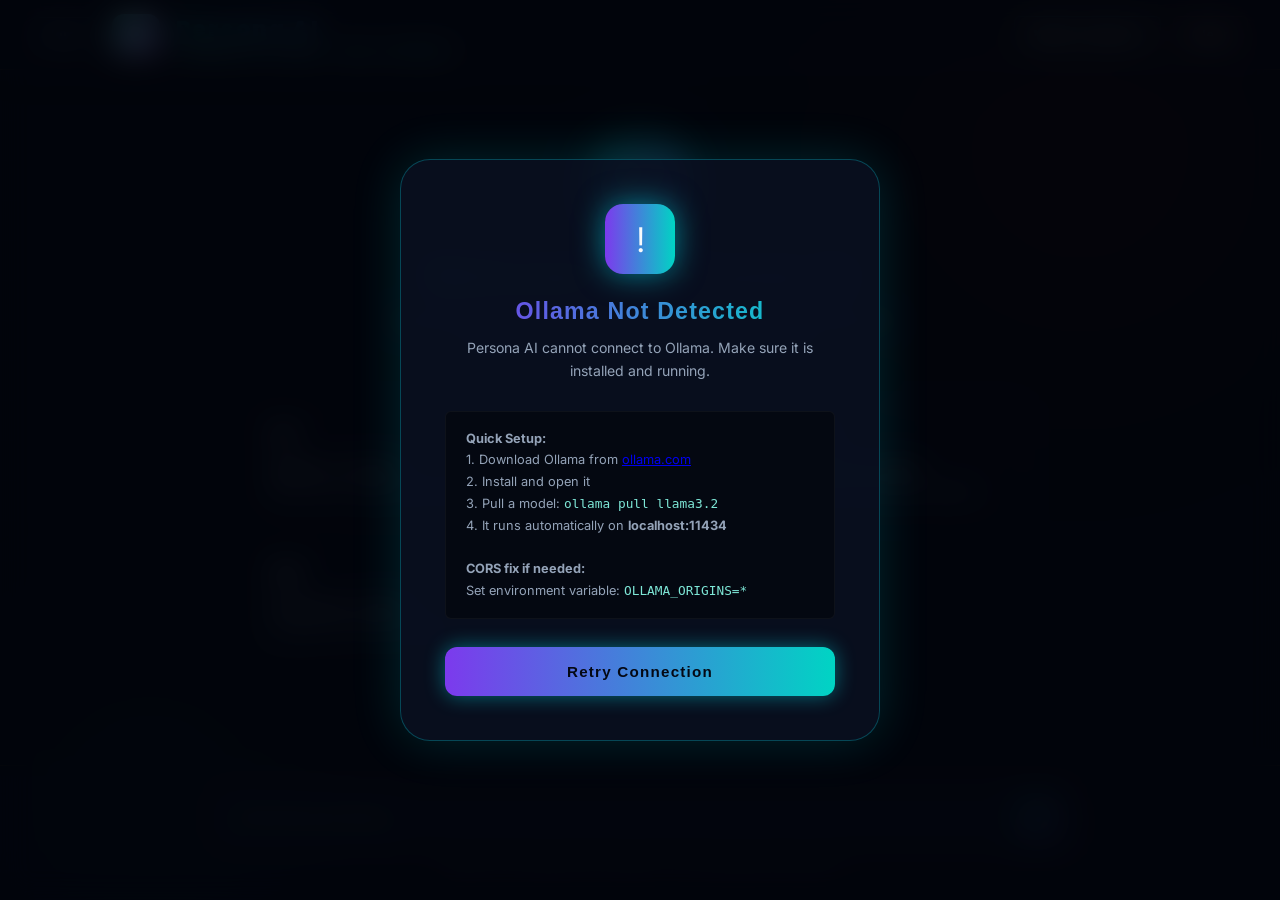
==== chat.html @ 8af6afb7 "Add animated landing and tech stack pages" ====
<!DOCTYPE html>
<html lang="en">

<head>
  <meta charset="UTF-8" />
  <meta name="viewport" content="width=device-width, initial-scale=1.0" />
  <meta name="description"
    content="Talk with Persona AI, your private local assistant powered by Ollama." />
  <title>Persona AI - Chat</title>
  <link rel="stylesheet" href="style.css" />
</head>

<body class="chat-page">
  <div class="ambient-orb"></div>
  <div id="app">

    <header class="header" id="header">
      <div class="header-brand">
        <a class="back-home" href="index.html" title="Back to landing page">Home</a>
        <div class="header-logo">P</div>
        <div>
          <div class="header-title">Persona AI</div>
          <div class="header-subtitle">Powered by Ollama - Local & Private</div>
        </div>
      </div>
      <div class="header-actions">
        <button class="header-btn" id="model-btn" title="Change model">
          Model <span id="current-model-label">llama3.2</span>
        </button>
        <button class="header-btn danger" id="clear-btn" title="Clear conversation">
          <span>Clear</span>
        </button>
      </div>
    </header>

    <main class="chat-container" id="chat-container">
      <div class="chat-messages" id="chat-messages">
        <div class="welcome-screen" id="welcome-screen">
          <div class="welcome-icon">P</div>
          <h1 class="welcome-title">Welcome to Persona AI</h1>
          <p class="welcome-desc">
            Your personal AI assistant running locally via Ollama.
            Fast, private, and useful for questions, coding, planning, and ideas.
          </p>
          <div class="welcome-suggestions">
            <div class="suggestion-card" data-prompt="Explain quantum computing in simple terms">
              <div class="icon">01</div>
              <div class="title">Explain a concept</div>
              <div class="desc">Break down complex topics simply</div>
            </div>
            <div class="suggestion-card" data-prompt="Write a Python function that sorts a list using merge sort">
              <div class="icon">02</div>
              <div class="title">Write some code</div>
              <div class="desc">Generate code in any language</div>
            </div>
            <div class="suggestion-card" data-prompt="Help me brainstorm creative names for a tech startup">
              <div class="icon">03</div>
              <div class="title">Brainstorm ideas</div>
              <div class="desc">Creative thinking and ideation</div>
            </div>
            <div class="suggestion-card" data-prompt="Summarize the key principles of effective communication">
              <div class="icon">04</div>
              <div class="title">Summarize content</div>
              <div class="desc">Condense info into key points</div>
            </div>
          </div>
        </div>
      </div>
    </main>

    <div class="input-area" id="input-area">
      <div class="input-wrapper">
        <textarea id="chat-input" placeholder="Ask Persona anything..." rows="1" autocomplete="off"></textarea>
        <button id="send-btn" title="Send message" disabled>
          Go
        </button>
      </div>
      <div class="input-footer">
        Persona AI runs locally on your machine - your conversations stay private
      </div>
    </div>

  </div>

  <div class="modal-overlay hidden" id="model-modal">
    <div class="modal">
      <div class="modal-icon">AI</div>
      <h2>Choose a Model</h2>
      <p>Select which Ollama model Persona AI should use. Make sure the model is already pulled locally.</p>
      <div class="modal-input-group">
        <label for="model-input">Model name</label>
        <input type="text" id="model-input" placeholder="e.g. llama3.2, mistral, phi3" />
      </div>
      <div class="modal-steps">
        <strong>Popular models:</strong><br />
        <strong>llama3.2</strong> - great all-rounder<br />
        <strong>mistral</strong> - fast and capable<br />
        <strong>phi3</strong> - compact and efficient<br />
        <strong>gemma2</strong> - balanced local model<br /><br />
        Pull a model: <code>ollama pull llama3.2</code>
      </div>
      <button class="modal-btn" id="model-save-btn">Save Model</button>
      <div class="modal-error" id="model-error">Please enter a model name.</div>
    </div>
  </div>

  <div class="modal-overlay hidden" id="connection-modal">
    <div class="modal">
      <div class="modal-icon">!</div>
      <h2>Ollama Not Detected</h2>
      <p>Persona AI cannot connect to Ollama. Make sure it is installed and running.</p>
      <div class="modal-steps">
        <strong>Quick Setup:</strong><br />
        1. Download Ollama from <a href="https://ollama.com" target="_blank">ollama.com</a><br />
        2. Install and open it<br />
        3. Pull a model: <code>ollama pull llama3.2</code><br />
        4. It runs automatically on <strong>localhost:11434</strong><br /><br />
        <strong>CORS fix if needed:</strong><br />
        Set environment variable: <code>OLLAMA_ORIGINS=*</code>
      </div>
      <button class="modal-btn" id="retry-connection-btn">Retry Connection</button>
    </div>
  </div>

  <div class="error-toast" id="error-toast"></div>

  <script src="app.js"></script>
</body>

</html>
---- style.css ----
/* ============================================
   Phoenix AI — Futuristic Glassmorphic Theme
   Sleek cybernetic elements with neon amber/orange glows
   ============================================ */

@import url('https://fonts.googleapis.com/css2?family=Inter:wght@300;400;600;700&family=Poppins:wght@400;600&family=Fira+Code:wght@400;600&display=swap');

/* --- Design Tokens --- */
:root {
  /* Futuristic Dark Base */
  --bg-primary: #040814;
  --bg-secondary: rgba(8, 14, 28, 0.7);
  --bg-tertiary: rgba(15, 23, 42, 0.45);
  --bg-glass: rgba(10, 17, 32, 0.45);
  
  /* Cybernetic Glass Borders */
  --bg-glass-border: rgba(245, 158, 11, 0.15);
  --bg-glass-border-hover: rgba(245, 158, 11, 0.35);

  /* Updated Accent Palette (teal → purple) */
  --accent-primary: #00d4c4;
  --accent-secondary: #7c3aed;
  --accent-cyan: #7ee7d7;
  --accent-glow: rgba(0, 212, 196, 0.12);
  --accent-glow-strong: rgba(124, 58, 237, 0.18);
  --gradient-phoenix: linear-gradient(135deg, #00d4c4, #7c3aed);
  --gradient-phoenix-soft: linear-gradient(135deg, rgba(0, 212, 196, 0.12), rgba(124, 58, 237, 0.06));
  --gradient-cyber: linear-gradient(90deg, #7c3aed, #00d4c4);

  /* Typography */
  --text-primary: #f8fafc;
  --text-secondary: #94a3b8;
  --text-tertiary: #475569;
  --text-accent: #7ee7d7;

  /* Sizing & Borders */
  --radius-sm: 6px;
  --radius-md: 12px;
  --radius-lg: 18px;
  --radius-xl: 30px;
  --radius-full: 9999px;

  /* Cyber Glow Shadows */
  --shadow-sm: 0 2px 8px rgba(0, 0, 0, 0.5);
  --shadow-md: 0 8px 24px rgba(0, 0, 0, 0.6);
  --shadow-lg: 0 16px 40px rgba(0, 0, 0, 0.8);
  --shadow-glow: 0 0 15px rgba(255, 123, 0, 0.25), inset 0 0 15px rgba(255, 123, 0, 0.05);
  --shadow-glow-cyan: 0 0 15px rgba(0, 240, 255, 0.25);

  /* Transitions */
  --transition-fast: 150ms cubic-bezier(0.16, 1, 0.3, 1);
  --transition-base: 300ms cubic-bezier(0.16, 1, 0.3, 1);
  --transition-slow: 600ms cubic-bezier(0.16, 1, 0.3, 1);

  /* Dimensions */
  --header-height: 70px;
  --max-chat-width: 860px;
}

/* --- Reset & Base --- */
*,
*::before,
*::after {
  margin: 0;
  padding: 0;
  box-sizing: border-box;
}

html {
  font-size: 16px;
  -webkit-font-smoothing: antialiased;
  -moz-osx-font-smoothing: grayscale;
}

body {
  font-family: 'Inter', 'Poppins', -apple-system, sans-serif;
  background: var(--bg-primary);
  color: var(--text-primary);
  min-height: 100vh;
  overflow: hidden;
  position: relative;
}

/* Cybernetic Grid & Hologram Background Lines */
body::before {
  content: '';
  position: fixed;
  inset: 0;
  background: 
    linear-gradient(rgba(255, 255, 255, 0.007) 1px, transparent 1px),
    linear-gradient(90deg, rgba(255, 255, 255, 0.007) 1px, transparent 1px);
  background-size: 40px 40px;
  pointer-events: none;
  z-index: 0;
}

/* Animated Holographic Glowing Orbs */
body::after {
  content: '';
  position: fixed;
  width: 600px;
  height: 600px;
  background: radial-gradient(circle, rgba(255, 60, 0, 0.12) 0%, transparent 70%);
  top: -150px;
  right: -100px;
  filter: blur(80px);
  pointer-events: none;
  z-index: 0;
  animation: hologram-float 25s ease-in-out infinite alternate;
}

.ambient-orb {
  position: fixed;
  width: 500px;
  height: 500px;
  background: radial-gradient(circle, rgba(0, 240, 255, 0.06) 0%, transparent 70%);
  bottom: -150px;
  left: -100px;
  filter: blur(80px);
  pointer-events: none;
  z-index: 0;
  animation: hologram-float 30s ease-in-out infinite alternate-reverse;
}

@keyframes hologram-float {
  0% { transform: translate(0, 0) scale(1); }
  50% { transform: translate(40px, -60px) scale(1.1); }
  100% { transform: translate(-20px, 40px) scale(0.9); }
}

/* --- Scrollbar --- */
::-webkit-scrollbar {
  width: 5px;
}

::-webkit-scrollbar-track {
  background: transparent;
}

::-webkit-scrollbar-thumb {
  background: rgba(255, 123, 0, 0.2);
  border-radius: var(--radius-full);
}

::-webkit-scrollbar-thumb:hover {
  background: var(--accent-primary);
  box-shadow: 0 0 10px var(--accent-primary);
}

/* --- App Layout --- */
#app {
  display: flex;
  flex-direction: column;
  height: 100vh;
  position: relative;
  z-index: 1;
}

/* --- Futuristic Glass Header --- */
.header {
  height: var(--header-height);
  display: flex;
  align-items: center;
  justify-content: space-between;
  padding: 0 32px;
  background: var(--bg-glass);
  backdrop-filter: blur(25px);
  -webkit-backdrop-filter: blur(25px);
  border-bottom: 1px solid var(--bg-glass-border);
  box-shadow: 0 4px 30px rgba(0, 0, 0, 0.2);
  flex-shrink: 0;
  z-index: 10;
}

.header-brand {
  display: flex;
  align-items: center;
  gap: 16px;
}

.header-logo {
  width: 48px;
  height: 42px;
  border-radius: var(--radius-md);
  background: var(--gradient-phoenix);
  display: flex;
  align-items: center;
  justify-content: center;
  font-size: 22px;
  box-shadow: var(--shadow-glow);
  position: relative;
  overflow: hidden;
}

.header-logo::after {
  content: '';
  position: absolute;
  top: -50%;
  left: -50%;
  width: 200%;
  height: 200%;
  background: linear-gradient(45deg, transparent, rgba(255, 255, 255, 0.3), transparent);
  transform: rotate(45deg);
  animation: shine 4s infinite;
}

@keyframes shine {
  0% { transform: translate(-100%, -100%) rotate(45deg); }
  100% { transform: translate(100%, 100%) rotate(45deg); }
}

.header-title {
  font-family: 'Poppins', 'Orbitron', sans-serif;
  font-size: 1.35rem;
  font-weight: 900;
  letter-spacing: 0.1em;
  background: var(--gradient-phoenix);
  -webkit-background-clip: text;
  -webkit-text-fill-color: transparent;
  background-clip: text;
}

.header-subtitle {
  font-family: 'Orbitron', sans-serif;
  font-size: 0.65rem;
  color: var(--accent-cyan);
  font-weight: 700;
  letter-spacing: 0.15em;
  text-transform: uppercase;
  margin-top: 2px;
  text-shadow: 0 0 8px rgba(0, 240, 255, 0.4);
}

.header-actions {
  display: flex;
  align-items: center;
  gap: 12px;
}

.header-btn {
  background: rgba(255, 123, 0, 0.05);
  border: 1px solid var(--bg-glass-border);
  color: var(--text-primary);
  padding: 10px 18px;
  border-radius: var(--radius-sm);
  font-size: 0.8rem;
  font-family: 'Orbitron', sans-serif;
  font-weight: 700;
  letter-spacing: 0.08em;
  cursor: pointer;
  transition: all var(--transition-fast);
  display: flex;
  align-items: center;
  gap: 8px;
  backdrop-filter: blur(10px);
}

.header-btn:hover {
  background: rgba(255, 123, 0, 0.15);
  border-color: var(--accent-primary);
  box-shadow: 0 0 15px rgba(255, 123, 0, 0.2);
  transform: translateY(-1px);
}

.header-btn#model-btn {
  border-color: rgba(0, 240, 255, 0.3);
  color: #c0f9ff;
}

.header-btn#model-btn:hover {
  border-color: var(--accent-cyan);
  background: rgba(0, 240, 255, 0.1);
  box-shadow: 0 0 15px rgba(0, 240, 255, 0.25);
}

.header-btn.danger {
  border-color: rgba(239, 68, 68, 0.3);
}

.header-btn.danger:hover {
  background: var(--error-bg);
  border-color: var(--error);
  color: var(--error);
  box-shadow: 0 0 15px rgba(239, 68, 68, 0.25);
}

/* --- Chat Container --- */
.chat-container {
  flex: 1;
  overflow-y: auto;
  padding: 32px 24px;
  scroll-behavior: smooth;
}

.chat-messages {
  max-width: var(--max-chat-width);
  margin: 0 auto;
  display: flex;
  flex-direction: column;
  gap: 16px;
}

/* --- Cyber Welcome Screen --- */
.welcome-screen {
  display: flex;
  flex-direction: column;
  align-items: center;
  justify-content: center;
  padding: 40px 24px;
  text-align: center;
  animation: fade-in-up 0.8s var(--transition-slow) both;
}

.welcome-icon {
  width: 90px;
  height: 90px;
  border-radius: var(--radius-xl);
  background: var(--gradient-phoenix);
  display: flex;
  align-items: center;
  justify-content: center;
  font-size: 45px;
  margin-bottom: 24px;
  box-shadow: 0 0 35px var(--accent-primary);
  border: 1px solid rgba(255, 255, 255, 0.2);
}

/* --- Interactive message actions --- */
.message-body {
  display: flex;
  flex-direction: column;
  gap: 8px;
}

.message-meta {
  display: flex;
  align-items: center;
  justify-content: space-between;
  gap: 8px;
}

.msg-time {
  font-size: 0.72rem;
  color: var(--text-tertiary);
  font-family: 'Inter', sans-serif;
}

.message-actions {
  display: flex;
  gap: 8px;
  opacity: 0;
  transform: translateY(4px);
  transition: all 180ms ease;
}

.message:hover .message-actions {
  opacity: 1;
  transform: translateY(0);
}

.action-btn {
  background: transparent;
  border: 1px solid rgba(255,255,255,0.04);
  color: var(--text-primary);
  padding: 6px 8px;
  border-radius: 8px;
  cursor: pointer;
  font-size: 0.9rem;
}

.reaction-badge {
  display: inline-block;
  margin-left: 8px;
  font-size: 0.95rem;
  vertical-align: middle;
}

/* Send button pulse when enabled */
#send-btn.enabled {
  animation: send-pulse 1.5s infinite;
}

@keyframes send-pulse {
  0% { box-shadow: 0 0 12px rgba(0,212,196,0.18); transform: translateY(0) scale(1); }
  50% { box-shadow: 0 0 28px rgba(124,58,237,0.22); transform: translateY(-2px) scale(1.03); }
  100% { box-shadow: 0 0 12px rgba(0,212,196,0.18); transform: translateY(0) scale(1); }
}

/* Message hover micro-animations */
.message { transition: transform 180ms ease, box-shadow 180ms ease; }
.message:hover { transform: translateY(-4px); box-shadow: 0 12px 30px rgba(124,58,237,0.06); }

/* Suggestion card subtle float */
.suggestion-card { transition: transform 260ms var(--transition-fast), box-shadow 260ms var(--transition-fast); }
.suggestion-card:hover { transform: translateY(-8px) rotate(-0.5deg); box-shadow: 0 18px 40px rgba(0,212,196,0.06); }

/* Small utility for copy success */
.toast-success { background: rgba(0,212,196,0.12) !important; color: var(--accent-primary) !important; border-color: rgba(0,212,196,0.18) !important; }

.welcome-title {
  font-family: 'Orbitron', sans-serif;
  font-size: 2.2rem;
  font-weight: 900;
  letter-spacing: 0.05em;
  margin-bottom: 12px;
  background: var(--gradient-phoenix);
  -webkit-background-clip: text;
  -webkit-text-fill-color: transparent;
  background-clip: text;
}

.welcome-desc {
  font-size: 0.95rem;
  color: var(--text-secondary);
  max-width: 520px;
  line-height: 1.7;
  margin-bottom: 40px;
}

.welcome-suggestions {
  display: grid;
  grid-template-columns: repeat(auto-fit, minmax(240px, 1fr));
  gap: 16px;
  max-width: 780px;
  width: 100%;
}

.suggestion-card {
  background: rgba(10, 18, 36, 0.4);
  backdrop-filter: blur(15px);
  -webkit-backdrop-filter: blur(15px);
  border: 1px solid var(--bg-glass-border);
  border-radius: var(--radius-md);
  padding: 20px;
  cursor: pointer;
  transition: all var(--transition-base);
  text-align: left;
}

.suggestion-card:hover {
  background: rgba(255, 123, 0, 0.04);
  border-color: var(--accent-primary);
  transform: translateY(-3px) scale(1.02);
  box-shadow: 0 10px 25px rgba(255, 123, 0, 0.15);
}

.suggestion-card .icon {
  font-size: 1.5rem;
  margin-bottom: 12px;
}

.suggestion-card .title {
  font-family: 'Orbitron', sans-serif;
  font-size: 0.85rem;
  font-weight: 700;
  color: var(--text-primary);
  letter-spacing: 0.05em;
  margin-bottom: 6px;
}

.suggestion-card .desc {
  font-size: 0.78rem;
  color: var(--text-secondary);
  line-height: 1.5;
}

/* --- Futuristic Glass Message Bubbles --- */
.message {
  display: flex;
  gap: 16px;
  max-width: 85%;
  animation: message-in 0.4s var(--transition-base) both;
}

.message.user {
  align-self: flex-end;
  flex-direction: row-reverse;
}

.message.assistant {
  align-self: flex-start;
}

@keyframes message-in {
  from {
    opacity: 0;
    transform: translateY(20px) scale(0.96);
  }
  to {
    opacity: 1;
    transform: translateY(0) scale(1);
  }
}

.message-avatar {
  width: 38px;
  height: 38px;
  border-radius: var(--radius-sm);
  display: flex;
  align-items: center;
  justify-content: center;
  font-size: 18px;
  flex-shrink: 0;
  box-shadow: var(--shadow-sm);
}

.message.user .message-avatar {
  background: rgba(0, 240, 255, 0.1);
  border: 1px solid rgba(0, 240, 255, 0.3);
  box-shadow: var(--shadow-glow-cyan);
}

.message.assistant .message-avatar {
  background: rgba(255, 123, 0, 0.1);
  border: 1px solid rgba(255, 123, 0, 0.3);
  box-shadow: var(--shadow-glow);
}

.message-content {
  padding: 16px 20px;
  border-radius: var(--radius-lg);
  line-height: 1.7;
  font-size: 0.92rem;
  backdrop-filter: blur(20px);
  -webkit-backdrop-filter: blur(20px);
}

.message.user .message-content {
  background: rgba(0, 240, 255, 0.05);
  border: 1px solid rgba(0, 240, 255, 0.25);
  border-top-right-radius: 2px;
  color: var(--text-primary);
  box-shadow: inset 0 0 10px rgba(0, 240, 255, 0.02);
}

.message.assistant .message-content {
  background: rgba(10, 18, 36, 0.55);
  border: 1px solid var(--bg-glass-border);
  border-top-left-radius: 2px;
  color: var(--text-primary);
  box-shadow: inset 0 0 10px rgba(255, 123, 0, 0.02);
}

/* Streaming state */
.message.assistant.streaming .message-content {
  border-color: rgba(255, 123, 0, 0.4);
  box-shadow: 0 0 15px rgba(255, 123, 0, 0.1);
}

/* Markdown Rendering Inside Glass Panels */
.message-content p {
  margin-bottom: 12px;
}

.message-content p:last-child {
  margin-bottom: 0;
}

.message-content strong {
  color: var(--text-accent);
  font-weight: 700;
}

.message-content em {
  color: var(--accent-cyan);
  font-style: italic;
}

.message-content code {
  font-family: 'JetBrains Mono', monospace;
  background: rgba(0, 0, 0, 0.4);
  border: 1px solid rgba(255, 255, 255, 0.08);
  padding: 3px 7px;
  border-radius: 4px;
  font-size: 0.85em;
  color: #ff9100;
}

.message-content pre {
  background: rgba(5, 8, 16, 0.7);
  border: 1px solid rgba(255, 255, 255, 0.07);
  border-radius: var(--radius-md);
  padding: 16px 20px;
  margin: 14px 0;
  overflow-x: auto;
  font-size: 0.85rem;
}

.message-content pre code {
  background: none;
  border: none;
  padding: 0;
  color: var(--text-primary);
}

.message-content ul,
.message-content ol {
  padding-left: 24px;
  margin: 12px 0;
}

.message-content li {
  margin-bottom: 6px;
}

.message-content a {
  color: var(--accent-cyan);
  text-decoration: none;
  border-bottom: 1px dashed var(--accent-cyan);
}

.message-content a:hover {
  color: var(--text-primary);
  border-bottom-style: solid;
}

/* --- Typing Hologram --- */
.typing-indicator {
  display: flex;
  gap: 16px;
  align-self: flex-start;
  max-width: 85%;
  animation: message-in 0.4s var(--transition-base) both;
}

.typing-indicator .message-avatar {
  background: rgba(255, 123, 0, 0.1);
  border: 1px solid rgba(255, 123, 0, 0.3);
  box-shadow: var(--shadow-glow);
}

.typing-bubble {
  display: flex;
  align-items: center;
  gap: 6px;
  padding: 16px 24px;
  background: rgba(10, 18, 36, 0.55);
  border: 1px solid var(--bg-glass-border);
  border-radius: var(--radius-lg);
  border-top-left-radius: 2px;
}

.typing-dot {
  width: 8px;
  height: 8px;
  border-radius: 50%;
  background: var(--accent-primary);
  box-shadow: 0 0 8px var(--accent-primary);
  animation: typing-bounce 1.4s ease-in-out infinite;
}

.typing-dot:nth-child(2) {
  animation-delay: 0.15s;
}

.typing-dot:nth-child(3) {
  animation-delay: 0.3s;
}

@keyframes typing-bounce {
  0%, 60%, 100% { transform: translateY(0); opacity: 0.4; }
  30% { transform: translateY(-10px); opacity: 1; }
}

/* --- Glass Input Console --- */
.input-area {
  padding: 20px 32px 28px;
  background: var(--bg-glass);
  backdrop-filter: blur(25px);
  -webkit-backdrop-filter: blur(25px);
  border-top: 1px solid var(--bg-glass-border);
  flex-shrink: 0;
  z-index: 10;
}

.input-wrapper {
  max-width: var(--max-chat-width);
  margin: 0 auto;
  display: flex;
  align-items: flex-end;
  gap: 16px;
  background: rgba(15, 23, 42, 0.6);
  border: 1px solid var(--bg-glass-border);
  border-radius: var(--radius-lg);
  padding: 8px 8px 8px 24px;
  transition: all var(--transition-base);
}

.input-wrapper:focus-within {
  border-color: rgba(255, 123, 0, 0.5);
  box-shadow: 0 0 20px rgba(255, 123, 0, 0.15), inset 0 0 10px rgba(255, 123, 0, 0.05);
}

#chat-input {
  flex: 1;
  background: none;
  border: none;
  outline: none;
  color: var(--text-primary);
  font-family: inherit;
  font-size: 0.95rem;
  padding: 12px 0;
  resize: none;
  min-height: 24px;
  max-height: 150px;
  line-height: 1.5;
}

#chat-input::placeholder {
  color: var(--text-tertiary);
}

#send-btn {
  width: 46px;
  height: 46px;
  border-radius: var(--radius-md);
  background: var(--gradient-phoenix);
  border: none;
  color: #040814;
  font-size: 20px;
  cursor: pointer;
  display: flex;
  align-items: center;
  justify-content: center;
  flex-shrink: 0;
  transition: all var(--transition-fast);
  box-shadow: 0 0 15px rgba(255, 123, 0, 0.4);
}

#send-btn:hover {
  transform: scale(1.06);
  box-shadow: 0 0 25px rgba(255, 123, 0, 0.7);
}

#send-btn:active {
  transform: scale(0.94);
}

#send-btn:disabled {
  opacity: 0.25;
  cursor: not-allowed;
  transform: none;
  box-shadow: none;
}

.input-footer {
  max-width: var(--max-chat-width);
  margin: 10px auto 0;
  text-align: center;
  font-family: 'Orbitron', sans-serif;
  font-size: 0.62rem;
  font-weight: 500;
  letter-spacing: 0.1em;
  color: var(--text-tertiary);
}

/* --- Futuristic Modals --- */
.modal-overlay {
  position: fixed;
  inset: 0;
  background: rgba(2, 4, 10, 0.85);
  backdrop-filter: blur(15px);
  -webkit-backdrop-filter: blur(15px);
  display: flex;
  align-items: center;
  justify-content: center;
  z-index: 1000;
  animation: fade-in 0.3s ease both;
  padding: 24px;
}

.modal-overlay.hidden {
  display: none;
}

.modal {
  background: rgba(10, 18, 36, 0.8);
  border: 1px solid rgba(255, 123, 0, 0.25);
  border-radius: var(--radius-xl);
  padding: 44px;
  max-width: 480px;
  width: 100%;
  box-shadow: 0 0 50px rgba(255, 123, 0, 0.15), inset 0 0 20px rgba(255, 123, 0, 0.05);
  animation: fade-in-up 0.5s var(--transition-base) both;
}

.modal-icon {
  width: 70px;
  height: 70px;
  border-radius: var(--radius-lg);
  background: var(--gradient-phoenix);
  display: flex;
  align-items: center;
  justify-content: center;
  font-size: 34px;
  margin: 0 auto 24px;
  box-shadow: 0 0 30px var(--accent-primary);
}

.modal h2 {
  font-family: 'Orbitron', sans-serif;
  font-size: 1.45rem;
  font-weight: 900;
  letter-spacing: 0.05em;
  text-align: center;
  margin-bottom: 12px;
  background: var(--gradient-phoenix);
  -webkit-background-clip: text;
  -webkit-text-fill-color: transparent;
  background-clip: text;
}

.modal p {
  text-align: center;
  color: var(--text-secondary);
  font-size: 0.88rem;
  line-height: 1.6;
  margin-bottom: 28px;
}

.modal-input-group {
  margin-bottom: 20px;
}

.modal-input-group label {
  display: block;
  font-family: 'Orbitron', sans-serif;
  font-size: 0.75rem;
  font-weight: 700;
  letter-spacing: 0.05em;
  color: var(--text-secondary);
  margin-bottom: 10px;
}

.modal-input-group input {
  width: 100%;
  background: rgba(15, 23, 42, 0.6);
  border: 1px solid var(--bg-glass-border);
  border-radius: var(--radius-sm);
  padding: 14px 18px;
  color: var(--text-primary);
  font-family: 'JetBrains Mono', monospace;
  font-size: 0.9rem;
  outline: none;
  transition: all var(--transition-fast);
}

.modal-input-group input:focus {
  border-color: var(--accent-primary);
  box-shadow: 0 0 15px rgba(255, 123, 0, 0.2);
}

.modal-steps {
  background: rgba(0, 0, 0, 0.4);
  border: 1px solid rgba(255, 255, 255, 0.04);
  border-radius: var(--radius-sm);
  padding: 16px 20px;
  margin-bottom: 28px;
  font-size: 0.8rem;
  color: var(--text-secondary);
  line-height: 1.7;
}

.modal-steps code {
  color: var(--accent-cyan);
  font-family: 'JetBrains Mono', monospace;
}

.modal-btn {
  width: 100%;
  padding: 16px;
  border: none;
  border-radius: var(--radius-md);
  background: var(--gradient-phoenix);
  color: #040814;
  font-family: 'Orbitron', sans-serif;
  font-size: 0.95rem;
  font-weight: 900;
  letter-spacing: 0.08em;
  cursor: pointer;
  transition: all var(--transition-fast);
  box-shadow: 0 0 20px rgba(255, 123, 0, 0.4);
}

.modal-btn:hover {
  transform: translateY(-2px);
  box-shadow: 0 0 30px rgba(255, 123, 0, 0.7);
}

/* Connection specific modal styles */
#connection-modal .modal {
  border-color: rgba(0, 240, 255, 0.25);
  box-shadow: 0 0 50px rgba(0, 240, 255, 0.15);
}

#connection-modal .modal-icon {
  background: var(--gradient-cyber);
  box-shadow: 0 0 30px rgba(0, 240, 255, 0.5);
}

#connection-modal h2 {
  background: var(--gradient-cyber);
  -webkit-background-clip: text;
  -webkit-text-fill-color: transparent;
}

#connection-modal .modal-btn {
  background: var(--gradient-cyber);
  box-shadow: 0 0 20px rgba(0, 240, 255, 0.4);
}

#connection-modal .modal-btn:hover {
  box-shadow: 0 0 30px rgba(0, 240, 255, 0.7);
}

/* --- Cyber Error Toast --- */
.error-toast {
  position: fixed;
  bottom: 110px;
  left: 50%;
  transform: translateX(-50%) translateY(20px);
  background: rgba(239, 68, 68, 0.15);
  border: 1px solid rgba(239, 68, 68, 0.4);
  color: #ff8b8b;
  padding: 14px 24px;
  border-radius: var(--radius-md);
  font-family: 'Orbitron', sans-serif;
  font-size: 0.8rem;
  font-weight: 700;
  letter-spacing: 0.05em;
  z-index: 100;
  opacity: 0;
  pointer-events: none;
  transition: all var(--transition-base);
  backdrop-filter: blur(15px);
  -webkit-backdrop-filter: blur(15px);
  box-shadow: 0 0 20px rgba(239, 68, 68, 0.15);
}

.error-toast.visible {
  opacity: 1;
  transform: translateX(-50%) translateY(0);
  pointer-events: auto;
}

/* --- Responsive Adjustments --- */
@media (max-width: 640px) {
  .header {
    padding: 0 20px;
  }

  .header-subtitle {
    display: none;
  }

  .header-btn span {
    display: none;
  }

  .chat-container {
    padding: 20px 16px;
  }

  .message {
    max-width: 95%;
  }

  .input-area {
    padding: 16px 20px 20px;
  }

  .modal {
    padding: 32px 24px;
  }

  .welcome-suggestions {
    grid-template-columns: 1fr;
  }

  .welcome-title {
    font-size: 1.6rem;
  }
}

/* --- Landing Page --- */
body.landing-page {
  overflow-y: auto;
  background:
    linear-gradient(135deg, rgba(0, 212, 196, 0.13), transparent 30%),
    linear-gradient(315deg, rgba(124, 58, 237, 0.18), transparent 38%),
    linear-gradient(180deg, rgba(255, 255, 255, 0.018), transparent 22%),
    #040814;
}

body.landing-page::before {
  opacity: 0.9;
}

#landing-app {
  min-height: 100vh;
  position: relative;
  z-index: 1;
}

#landing-app::before {
  content: '';
  position: fixed;
  inset: 0;
  pointer-events: none;
  background:
    linear-gradient(115deg, transparent 0 42%, rgba(126, 231, 215, 0.08) 43%, transparent 44% 100%),
    linear-gradient(65deg, transparent 0 58%, rgba(196, 181, 253, 0.07) 59%, transparent 60% 100%);
  background-size: 180px 180px, 240px 240px;
  animation: signal-drift 18s linear infinite;
  opacity: 0.56;
}

.site-header {
  min-height: 76px;
  display: flex;
  align-items: center;
  justify-content: space-between;
  gap: 24px;
  padding: 18px clamp(20px, 5vw, 72px);
  background: rgba(4, 8, 20, 0.78);
  border-bottom: 1px solid rgba(126, 231, 215, 0.16);
  backdrop-filter: blur(18px);
  -webkit-backdrop-filter: blur(18px);
  position: sticky;
  top: 0;
  z-index: 20;
  transition: min-height var(--transition-base), background var(--transition-base), border-color var(--transition-base);
}

.site-header.is-scrolled {
  min-height: 64px;
  background: rgba(4, 8, 20, 0.92);
  border-bottom-color: rgba(126, 231, 215, 0.28);
}

.site-brand {
  display: inline-flex;
  align-items: center;
  gap: 12px;
  color: var(--text-primary);
  text-decoration: none;
  font-family: 'Poppins', sans-serif;
  font-size: 1rem;
  font-weight: 800;
}

.brand-mark,
.preview-avatar {
  display: inline-flex;
  align-items: center;
  justify-content: center;
  flex: 0 0 auto;
  background: var(--gradient-phoenix);
  color: #041014;
  font-weight: 900;
}

.brand-mark {
  width: 38px;
  height: 38px;
  border-radius: 8px;
  box-shadow: 0 0 24px rgba(0, 212, 196, 0.22);
  position: relative;
  overflow: hidden;
}

.brand-mark::after {
  content: '';
  position: absolute;
  inset: -60%;
  background: linear-gradient(90deg, transparent, rgba(255, 255, 255, 0.48), transparent);
  transform: translateX(-80%) rotate(24deg);
  animation: brand-sweep 4.5s ease-in-out infinite;
}

.site-nav {
  display: flex;
  align-items: center;
  justify-content: flex-end;
  gap: clamp(12px, 2.4vw, 28px);
}

.site-nav a,
.stack-button {
  color: var(--text-secondary);
  text-decoration: none;
  font-size: 0.9rem;
  font-weight: 700;
  transition: color var(--transition-fast), transform var(--transition-fast);
}

.stack-button {
  min-height: 40px;
  padding: 0 14px;
  border: 1px solid rgba(126, 231, 215, 0.18);
  border-radius: 8px;
  background: rgba(255, 255, 255, 0.035);
  cursor: pointer;
  font-family: inherit;
}

.stack-nav-link {
  min-height: 40px;
  display: inline-flex;
  align-items: center;
  padding: 0 14px;
  border: 1px solid rgba(126, 231, 215, 0.18);
  border-radius: 8px;
  background: rgba(255, 255, 255, 0.035);
}

.site-nav a:hover,
.stack-button:hover {
  color: var(--text-primary);
  transform: translateY(-1px);
}

.site-nav .nav-chat-button,
.primary-cta,
.secondary-cta,
.preview-input a {
  display: inline-flex;
  align-items: center;
  justify-content: center;
  min-height: 44px;
  border-radius: 8px;
  text-decoration: none;
  font-weight: 800;
  white-space: nowrap;
}

.site-nav .nav-chat-button,
.primary-cta,
.preview-input a {
  background: var(--gradient-phoenix);
  color: #031014;
  box-shadow: 0 12px 30px rgba(0, 212, 196, 0.16);
  position: relative;
  overflow: hidden;
}

.site-nav .nav-chat-button::after,
.primary-cta::after {
  content: '';
  position: absolute;
  inset: 0;
  background: linear-gradient(110deg, transparent 15%, rgba(255, 255, 255, 0.45), transparent 52%);
  transform: translateX(-120%);
  transition: transform 520ms ease;
}

.site-nav .nav-chat-button:hover::after,
.primary-cta:hover::after {
  transform: translateX(120%);
}

.site-nav .nav-chat-button {
  padding: 0 18px;
}

.landing-hero {
  min-height: calc(100vh - 76px);
  display: grid;
  grid-template-columns: minmax(0, 1fr) minmax(320px, 520px);
  align-items: center;
  gap: clamp(36px, 6vw, 86px);
  padding: clamp(42px, 7vw, 86px) clamp(20px, 5vw, 72px) 54px;
  position: relative;
  isolation: isolate;
}

.motion-field {
  position: fixed;
  inset: 0;
  pointer-events: none;
  overflow: hidden;
  z-index: 0;
}

.motion-field span {
  position: absolute;
  width: 5px;
  height: 5px;
  border-radius: 50%;
  background: var(--accent-cyan);
  box-shadow: 0 0 18px rgba(126, 231, 215, 0.9);
  opacity: 0.5;
  animation: particle-rise 11s linear infinite;
}

.motion-field span:nth-child(1) {
  left: 12%;
  bottom: -10%;
  animation-delay: 0s;
}

.motion-field span:nth-child(2) {
  left: 44%;
  bottom: -16%;
  animation-delay: 2s;
  animation-duration: 14s;
}

.motion-field span:nth-child(3) {
  left: 72%;
  bottom: -12%;
  animation-delay: 4s;
  animation-duration: 12s;
}

.motion-field span:nth-child(4) {
  left: 88%;
  bottom: -20%;
  animation-delay: 1s;
  animation-duration: 16s;
}

.landing-hero::before {
  content: '';
  position: absolute;
  inset: 7% clamp(20px, 5vw, 72px) auto;
  height: 1px;
  background: linear-gradient(90deg, transparent, rgba(126, 231, 215, 0.7), transparent);
  animation: scanline 5s ease-in-out infinite;
  z-index: -1;
}

.hero-copy {
  max-width: 680px;
  animation: hero-enter 760ms ease both;
}

.hero-kicker {
  color: var(--accent-cyan);
  font-weight: 800;
  letter-spacing: 0.16em;
  text-transform: uppercase;
  font-size: 0.78rem;
  margin-bottom: 18px;
  animation: soft-blink 3s ease-in-out infinite;
}

.hero-copy h1 {
  font-family: 'Poppins', sans-serif;
  font-size: clamp(3.4rem, 8vw, 7rem);
  line-height: 0.92;
  letter-spacing: 0;
  margin-bottom: 26px;
  background: linear-gradient(90deg, #f8fafc, #7ee7d7 46%, #c4b5fd 74%, #f8fafc);
  background-size: 190% 100%;
  -webkit-background-clip: text;
  -webkit-text-fill-color: transparent;
  background-clip: text;
  animation: title-shift 9s ease-in-out infinite;
}

.hero-text {
  max-width: 590px;
  color: #cbd5e1;
  font-size: clamp(1rem, 2vw, 1.22rem);
  line-height: 1.75;
  margin-bottom: 32px;
}

.hero-actions {
  display: flex;
  flex-wrap: wrap;
  gap: 14px;
}

.prompt-ribbon {
  display: flex;
  flex-wrap: wrap;
  gap: 10px;
  margin-top: 18px;
}

.prompt-chip {
  min-height: 36px;
  display: inline-flex;
  align-items: center;
  padding: 0 13px;
  border: 1px solid rgba(126, 231, 215, 0.18);
  border-radius: 8px;
  color: #dbeafe;
  background: rgba(255, 255, 255, 0.035);
  text-decoration: none;
  font-size: 0.82rem;
  font-weight: 750;
  transition: transform var(--transition-fast), border-color var(--transition-fast), background var(--transition-fast);
}

.prompt-chip:hover {
  transform: translateY(-2px);
  border-color: rgba(126, 231, 215, 0.5);
  background: rgba(126, 231, 215, 0.09);
}

.primary-cta,
.secondary-cta {
  padding: 0 22px;
}

.secondary-cta {
  border: 1px solid rgba(126, 231, 215, 0.25);
  color: var(--text-primary);
  background: rgba(255, 255, 255, 0.03);
}

.primary-cta:hover,
.secondary-cta:hover,
.preview-input a:hover {
  transform: translateY(-2px);
}

.hero-stats {
  display: grid;
  grid-template-columns: repeat(3, minmax(0, 1fr));
  gap: 10px;
  margin-top: 34px;
  max-width: 620px;
}

.hero-stats div {
  padding: 16px;
  border: 1px solid rgba(126, 231, 215, 0.14);
  border-radius: 8px;
  background: rgba(255, 255, 255, 0.028);
  transition: transform var(--transition-fast), border-color var(--transition-fast), background var(--transition-fast);
}

.hero-stats div:hover {
  transform: translateY(-4px);
  border-color: rgba(126, 231, 215, 0.42);
  background: rgba(126, 231, 215, 0.06);
}

.hero-stats dt {
  color: var(--text-primary);
  font-weight: 900;
  margin-bottom: 5px;
}

.hero-stats dd {
  color: var(--text-secondary);
  font-size: 0.82rem;
}

.ai-product-preview {
  --tilt-x: 0deg;
  --tilt-y: 0deg;
  width: 100%;
  min-height: 520px;
  display: flex;
  flex-direction: column;
  justify-content: flex-end;
  gap: 18px;
  padding: 18px;
  border: 1px solid rgba(126, 231, 215, 0.2);
  border-radius: 8px;
  background:
    linear-gradient(180deg, rgba(8, 14, 28, 0.82), rgba(4, 8, 20, 0.94)),
    radial-gradient(circle at 70% 18%, rgba(0, 212, 196, 0.16), transparent 32%);
  box-shadow: 0 24px 70px rgba(0, 0, 0, 0.45);
  position: relative;
  overflow: hidden;
  transform-style: preserve-3d;
  transform: perspective(1000px) rotateX(var(--tilt-x)) rotateY(var(--tilt-y));
  transition: transform 160ms ease, border-color var(--transition-base), box-shadow var(--transition-base);
  animation: preview-enter 860ms 120ms ease both, preview-float 7s ease-in-out 1.1s infinite;
}

.ai-product-preview:hover {
  border-color: rgba(126, 231, 215, 0.44);
  box-shadow: 0 30px 86px rgba(0, 0, 0, 0.55), 0 0 42px rgba(0, 212, 196, 0.08);
}

.ai-product-preview::before {
  content: '';
  position: absolute;
  inset: 0;
  background:
    linear-gradient(rgba(126, 231, 215, 0.055) 1px, transparent 1px),
    linear-gradient(90deg, rgba(126, 231, 215, 0.04) 1px, transparent 1px);
  background-size: 32px 32px;
  mask-image: linear-gradient(180deg, transparent, #000 20%, #000 80%, transparent);
  pointer-events: none;
}

.ai-product-preview > * {
  position: relative;
  z-index: 1;
}

.preview-toolbar {
  height: 42px;
  display: flex;
  align-items: center;
  gap: 8px;
  color: var(--text-secondary);
  border-bottom: 1px solid rgba(255, 255, 255, 0.08);
  margin: -4px -4px auto;
  padding: 0 4px 14px;
}

.preview-toolbar span {
  width: 10px;
  height: 10px;
  border-radius: 50%;
  background: rgba(148, 163, 184, 0.6);
}

.preview-toolbar strong {
  margin-left: 10px;
  font-size: 0.82rem;
}

.preview-status {
  display: inline-flex;
  align-items: center;
  align-self: flex-start;
  gap: 8px;
  min-height: 34px;
  padding: 0 12px;
  border: 1px solid rgba(34, 197, 94, 0.2);
  border-radius: 8px;
  color: #bbf7d0;
  background: rgba(34, 197, 94, 0.075);
  font-size: 0.78rem;
  font-weight: 800;
}

.status-dot {
  width: 8px;
  height: 8px;
  border-radius: 50%;
  background: #22c55e;
  box-shadow: 0 0 16px rgba(34, 197, 94, 0.8);
  animation: status-pulse 1.8s ease-in-out infinite;
}

.preview-message {
  display: flex;
  align-items: flex-start;
  gap: 12px;
  max-width: 92%;
  animation: message-preview-in 620ms ease both;
}

.preview-message:nth-of-type(3) {
  animation-delay: 160ms;
}

.preview-message:nth-of-type(4) {
  animation-delay: 320ms;
}

.preview-message p {
  color: #dce8f4;
  line-height: 1.55;
  font-size: 0.94rem;
  padding: 14px 16px;
  border-radius: 8px;
  border: 1px solid rgba(255, 255, 255, 0.08);
  background: rgba(255, 255, 255, 0.04);
  position: relative;
  overflow: hidden;
}

.preview-message p::after {
  content: '';
  position: absolute;
  inset: 0;
  background: linear-gradient(100deg, transparent, rgba(255, 255, 255, 0.08), transparent);
  transform: translateX(-120%);
  animation: message-shimmer 5.5s ease-in-out infinite;
}

.user-preview {
  align-self: flex-end;
}

.user-preview p {
  background: rgba(0, 212, 196, 0.09);
  border-color: rgba(0, 212, 196, 0.18);
}

.preview-avatar {
  width: 38px;
  height: 38px;
  border-radius: 8px;
  font-size: 0.74rem;
}

.preview-input {
  display: flex;
  align-items: center;
  justify-content: space-between;
  gap: 12px;
  min-height: 58px;
  padding: 8px 8px 8px 18px;
  color: var(--text-tertiary);
  border: 1px solid rgba(126, 231, 215, 0.18);
  border-radius: 8px;
  background: rgba(15, 23, 42, 0.72);
  transition: border-color var(--transition-fast), box-shadow var(--transition-fast);
}

.preview-input:hover {
  border-color: rgba(126, 231, 215, 0.42);
  box-shadow: 0 0 24px rgba(0, 212, 196, 0.08);
}

.preview-input a {
  min-width: 58px;
  min-height: 42px;
}

.typing-preview {
  width: fit-content;
  display: inline-flex;
  gap: 6px;
  padding: 12px 14px;
  border: 1px solid rgba(126, 231, 215, 0.12);
  border-radius: 8px;
  background: rgba(255, 255, 255, 0.035);
}

.typing-preview span {
  width: 7px;
  height: 7px;
  border-radius: 50%;
  background: var(--accent-cyan);
  animation: preview-typing 1.25s ease-in-out infinite;
}

.typing-preview span:nth-child(2) {
  animation-delay: 120ms;
}

.typing-preview span:nth-child(3) {
  animation-delay: 240ms;
}

.landing-strip {
  display: grid;
  grid-template-columns: repeat(3, minmax(0, 1fr));
  gap: 1px;
  padding: 0 clamp(20px, 5vw, 72px) 64px;
}

.landing-strip article {
  min-height: 190px;
  padding: 28px;
  border: 1px solid rgba(126, 231, 215, 0.14);
  background: rgba(255, 255, 255, 0.025);
  transform: translateY(18px);
  opacity: 0;
  transition: transform 600ms ease, opacity 600ms ease, border-color var(--transition-base), background var(--transition-base);
}

.landing-strip article.is-visible {
  transform: translateY(0);
  opacity: 1;
}

.landing-strip article:hover {
  border-color: rgba(126, 231, 215, 0.42);
  background: rgba(255, 255, 255, 0.04);
}

.tech-stack-panel {
  margin: 0 clamp(20px, 5vw, 72px) 54px;
  padding: clamp(24px, 4vw, 38px);
  border: 1px solid rgba(126, 231, 215, 0.18);
  border-radius: 8px;
  background:
    linear-gradient(135deg, rgba(0, 212, 196, 0.08), rgba(124, 58, 237, 0.06)),
    rgba(4, 8, 20, 0.82);
  box-shadow: 0 24px 70px rgba(0, 0, 0, 0.35);
  opacity: 0;
  transform: translateY(22px) scale(0.98);
  transition: opacity 280ms ease, transform 280ms ease;
  overflow: hidden;
  position: relative;
}

.tech-stack-panel::before {
  content: '';
  position: absolute;
  inset: -120px auto auto -120px;
  width: 260px;
  height: 260px;
  background: radial-gradient(circle, rgba(126, 231, 215, 0.14), transparent 68%);
  animation: panel-glow 8s ease-in-out infinite alternate;
}

.tech-stack-panel.is-open {
  opacity: 1;
  transform: translateY(0) scale(1);
}

.stack-panel-header {
  display: flex;
  align-items: center;
  justify-content: space-between;
  gap: 18px;
  position: relative;
  z-index: 1;
}

.stack-close {
  min-height: 38px;
  padding: 0 14px;
  border: 1px solid rgba(126, 231, 215, 0.2);
  border-radius: 8px;
  color: var(--text-primary);
  background: rgba(255, 255, 255, 0.04);
  cursor: pointer;
  font-family: inherit;
  font-weight: 800;
}

.stack-grid {
  display: grid;
  grid-template-columns: repeat(3, minmax(0, 1fr));
  gap: 14px;
  margin-top: 16px;
  position: relative;
  z-index: 1;
}

.stack-grid article {
  min-height: 148px;
  padding: 18px;
  border: 1px solid rgba(126, 231, 215, 0.14);
  border-radius: 8px;
  background: rgba(255, 255, 255, 0.035);
  animation: stack-card-in 520ms ease both;
  transition: transform var(--transition-fast), border-color var(--transition-fast), box-shadow var(--transition-fast);
}

.stack-grid article:nth-child(2) { animation-delay: 70ms; }
.stack-grid article:nth-child(3) { animation-delay: 140ms; }
.stack-grid article:nth-child(4) { animation-delay: 210ms; }
.stack-grid article:nth-child(5) { animation-delay: 280ms; }
.stack-grid article:nth-child(6) { animation-delay: 350ms; }

.stack-grid article:hover {
  transform: translateY(-6px) rotate(0.35deg);
  border-color: rgba(126, 231, 215, 0.45);
  box-shadow: 0 18px 38px rgba(0, 0, 0, 0.28), 0 0 24px rgba(0, 212, 196, 0.08);
}

.stack-grid span {
  display: block;
  color: var(--text-primary);
  font-weight: 950;
  font-size: 1rem;
  margin-bottom: 18px;
}

.stack-grid p {
  color: var(--text-secondary);
  line-height: 1.58;
  font-size: 0.9rem;
}

.feature-index {
  display: block;
  color: var(--accent-cyan);
  font-weight: 900;
  margin-bottom: 26px;
}

.landing-strip h2 {
  font-family: 'Poppins', sans-serif;
  font-size: 1.1rem;
  margin-bottom: 10px;
}

.landing-strip p {
  color: var(--text-secondary);
  line-height: 1.65;
  font-size: 0.92rem;
}

.workflow-band {
  margin: 0 clamp(20px, 5vw, 72px) 76px;
  padding: clamp(28px, 5vw, 46px);
  display: grid;
  grid-template-columns: minmax(0, 0.8fr) minmax(0, 1.2fr);
  gap: 28px;
  border: 1px solid rgba(126, 231, 215, 0.14);
  border-radius: 8px;
  background: linear-gradient(135deg, rgba(255, 255, 255, 0.04), rgba(255, 255, 255, 0.018));
  opacity: 0;
  transform: translateY(20px);
  transition: opacity 650ms ease, transform 650ms ease;
}

.workflow-band.is-visible {
  opacity: 1;
  transform: translateY(0);
}

.workflow-copy h2 {
  max-width: 470px;
  font-family: 'Poppins', sans-serif;
  font-size: clamp(1.7rem, 3.8vw, 3rem);
  line-height: 1.08;
}

.workflow-steps {
  display: grid;
  grid-template-columns: repeat(3, minmax(0, 1fr));
  gap: 12px;
}

.workflow-steps article {
  min-height: 150px;
  padding: 18px;
  border: 1px solid rgba(126, 231, 215, 0.13);
  border-radius: 8px;
  background: rgba(4, 8, 20, 0.42);
}

.workflow-steps span {
  display: block;
  color: var(--accent-cyan);
  font-weight: 900;
  margin-bottom: 24px;
}

.workflow-steps p {
  color: var(--text-secondary);
  line-height: 1.55;
  font-size: 0.92rem;
}

.floating-chat {
  position: fixed;
  right: clamp(18px, 3vw, 34px);
  bottom: 22px;
  min-height: 48px;
  display: inline-flex;
  align-items: center;
  justify-content: center;
  padding: 0 18px;
  border-radius: 8px;
  background: var(--gradient-phoenix);
  color: #031014;
  text-decoration: none;
  font-weight: 900;
  box-shadow: 0 18px 44px rgba(0, 0, 0, 0.42), 0 0 24px rgba(0, 212, 196, 0.18);
  z-index: 30;
  transition: transform var(--transition-fast), box-shadow var(--transition-fast);
}

.floating-chat:hover {
  transform: translateY(-3px);
  box-shadow: 0 22px 56px rgba(0, 0, 0, 0.5), 0 0 34px rgba(0, 212, 196, 0.26);
}

.page-transition {
  position: fixed;
  inset: 0;
  display: grid;
  place-items: center;
  background: rgba(4, 8, 20, 0.96);
  opacity: 0;
  visibility: hidden;
  z-index: 1000;
  transition: opacity 260ms ease, visibility 260ms ease;
}

.page-transition.is-active {
  opacity: 1;
  visibility: visible;
}

.page-transition span {
  min-height: 54px;
  display: inline-flex;
  align-items: center;
  padding: 0 22px;
  border: 1px solid rgba(126, 231, 215, 0.22);
  border-radius: 8px;
  color: var(--text-primary);
  background: rgba(255, 255, 255, 0.04);
  font-weight: 900;
  position: relative;
  overflow: hidden;
}

.page-transition span::after {
  content: '';
  position: absolute;
  inset: auto 0 0;
  height: 2px;
  background: var(--gradient-phoenix);
  animation: loading-bar 700ms ease-in-out infinite;
}

/* --- Tech Stack Page --- */
.stack-page {
  background:
    radial-gradient(circle at 20% 18%, rgba(0, 212, 196, 0.18), transparent 30%),
    radial-gradient(circle at 80% 12%, rgba(124, 58, 237, 0.18), transparent 34%),
    linear-gradient(180deg, #040814, #070b18 48%, #040814);
}

.stack-main {
  position: relative;
  z-index: 1;
  overflow: hidden;
}

.stack-orbit {
  position: fixed;
  inset: 0;
  pointer-events: none;
  z-index: 0;
}

.stack-orbit span {
  position: absolute;
  width: 72px;
  height: 72px;
  display: grid;
  place-items: center;
  border: 1px solid rgba(126, 231, 215, 0.18);
  border-radius: 50%;
  color: rgba(248, 250, 252, 0.7);
  background: rgba(255, 255, 255, 0.035);
  box-shadow: 0 0 34px rgba(0, 212, 196, 0.08);
  font-size: 0.78rem;
  font-weight: 950;
  animation: orbit-float 12s ease-in-out infinite;
}

.stack-orbit span:nth-child(1) {
  left: 8%;
  top: 22%;
}

.stack-orbit span:nth-child(2) {
  right: 11%;
  top: 26%;
  animation-delay: 1.8s;
  animation-duration: 14s;
}

.stack-orbit span:nth-child(3) {
  left: 18%;
  bottom: 14%;
  animation-delay: 3.2s;
  animation-duration: 13s;
}

.stack-orbit span:nth-child(4) {
  right: 18%;
  bottom: 18%;
  animation-delay: 4.1s;
  animation-duration: 15s;
}

.stack-hero {
  min-height: calc(100vh - 76px);
  display: grid;
  grid-template-columns: minmax(0, 1fr) minmax(320px, 540px);
  align-items: center;
  gap: clamp(34px, 6vw, 86px);
  padding: clamp(48px, 7vw, 92px) clamp(20px, 5vw, 72px) 56px;
}

.stack-hero-copy {
  animation: hero-enter 760ms ease both;
}

.stack-hero h1 {
  font-family: 'Poppins', sans-serif;
  font-size: clamp(3.4rem, 8vw, 7rem);
  line-height: 0.92;
  letter-spacing: 0;
  margin-bottom: 24px;
  background: linear-gradient(90deg, #f8fafc, #7ee7d7 42%, #c4b5fd 76%, #f8fafc);
  background-size: 190% 100%;
  -webkit-background-clip: text;
  -webkit-text-fill-color: transparent;
  background-clip: text;
  animation: title-shift 8s ease-in-out infinite;
}

.stack-hero p {
  max-width: 620px;
  color: #cbd5e1;
  font-size: clamp(1rem, 2vw, 1.18rem);
  line-height: 1.75;
  margin-bottom: 30px;
}

.stack-terminal {
  min-height: 420px;
  border: 1px solid rgba(126, 231, 215, 0.24);
  border-radius: 8px;
  background:
    linear-gradient(180deg, rgba(8, 14, 28, 0.88), rgba(4, 8, 20, 0.96)),
    repeating-linear-gradient(0deg, rgba(126, 231, 215, 0.04) 0 1px, transparent 1px 28px);
  box-shadow: 0 28px 80px rgba(0, 0, 0, 0.48), 0 0 46px rgba(0, 212, 196, 0.08);
  overflow: hidden;
  animation: terminal-in 850ms 120ms ease both, preview-float 7s ease-in-out 1s infinite;
}

.terminal-top {
  height: 54px;
  display: flex;
  align-items: center;
  gap: 9px;
  padding: 0 18px;
  border-bottom: 1px solid rgba(126, 231, 215, 0.12);
}

.terminal-top span {
  width: 11px;
  height: 11px;
  border-radius: 50%;
  background: rgba(148, 163, 184, 0.75);
}

.terminal-top strong {
  margin-left: 10px;
  color: var(--text-secondary);
  font-size: 0.8rem;
}

.stack-terminal pre {
  margin: 0;
  padding: 28px;
  white-space: pre-wrap;
}

.stack-terminal code {
  color: #dffcf8;
  font-family: 'Fira Code', monospace;
  font-size: clamp(0.86rem, 1.8vw, 1rem);
  line-height: 2;
  text-shadow: 0 0 16px rgba(126, 231, 215, 0.16);
}

.stack-showcase {
  display: grid;
  grid-template-columns: repeat(3, minmax(0, 1fr));
  gap: 16px;
  padding: 0 clamp(20px, 5vw, 72px) 58px;
}

.stack-showcase article {
  min-height: 230px;
  padding: 24px;
  border: 1px solid rgba(126, 231, 215, 0.15);
  border-radius: 8px;
  background: rgba(255, 255, 255, 0.035);
  position: relative;
  overflow: hidden;
  animation: stack-card-in 620ms ease both;
  transition: transform var(--transition-base), border-color var(--transition-base), box-shadow var(--transition-base);
}

.stack-showcase article::after {
  content: '';
  position: absolute;
  inset: 0;
  background: linear-gradient(115deg, transparent, rgba(255, 255, 255, 0.08), transparent);
  transform: translateX(-120%);
  animation: message-shimmer 6s ease-in-out infinite;
}

.stack-showcase article:nth-child(2) { animation-delay: 90ms; }
.stack-showcase article:nth-child(3) { animation-delay: 180ms; }
.stack-showcase article:nth-child(4) { animation-delay: 270ms; }
.stack-showcase article:nth-child(5) { animation-delay: 360ms; }
.stack-showcase article:nth-child(6) { animation-delay: 450ms; }

.stack-showcase article:hover {
  transform: translateY(-10px) scale(1.015);
  border-color: rgba(126, 231, 215, 0.45);
  box-shadow: 0 24px 58px rgba(0, 0, 0, 0.38), 0 0 30px rgba(0, 212, 196, 0.09);
}

.stack-number {
  display: block;
  color: var(--accent-cyan);
  font-weight: 950;
  margin-bottom: 36px;
}

.stack-showcase h2 {
  font-family: 'Poppins', sans-serif;
  font-size: 1.3rem;
  margin-bottom: 12px;
}

.stack-showcase p,
.stack-flow p {
  color: var(--text-secondary);
  line-height: 1.65;
  font-size: 0.94rem;
}

.stack-flow {
  display: grid;
  grid-template-columns: repeat(3, minmax(0, 1fr));
  gap: 1px;
  margin: 0 clamp(20px, 5vw, 72px) 80px;
  border: 1px solid rgba(126, 231, 215, 0.14);
  border-radius: 8px;
  overflow: hidden;
}

.stack-flow div {
  min-height: 180px;
  padding: 28px;
  background: rgba(255, 255, 255, 0.028);
  animation: flow-pulse 4s ease-in-out infinite;
}

.stack-flow div:nth-child(2) {
  animation-delay: 0.7s;
}

.stack-flow div:nth-child(3) {
  animation-delay: 1.4s;
}

.stack-flow span {
  display: block;
  color: var(--text-primary);
  font-weight: 950;
  margin-bottom: 32px;
}

.back-home {
  min-height: 36px;
  display: inline-flex;
  align-items: center;
  padding: 0 12px;
  border: 1px solid rgba(126, 231, 215, 0.2);
  border-radius: 8px;
  color: var(--text-secondary);
  text-decoration: none;
  font-size: 0.8rem;
  font-weight: 800;
}

.back-home:hover {
  color: var(--text-primary);
  border-color: rgba(126, 231, 215, 0.5);
}

@media (max-width: 920px) {
  .landing-hero {
    grid-template-columns: 1fr;
  }

  .ai-product-preview {
    min-height: 430px;
  }

  .landing-strip {
    grid-template-columns: 1fr;
  }

  .workflow-band,
  .workflow-steps,
  .stack-grid,
  .stack-hero,
  .stack-showcase,
  .stack-flow {
    grid-template-columns: 1fr;
  }

  .stack-terminal {
    min-height: 340px;
  }
}

@media (max-width: 640px) {
  .site-header {
    align-items: flex-start;
    flex-direction: column;
    padding: 16px 20px;
  }

  .site-nav {
    width: 100%;
    justify-content: space-between;
    gap: 8px;
  }

  .site-nav a {
    font-size: 0.78rem;
  }

  .stack-button {
    min-height: 36px;
    padding: 0 10px;
    font-size: 0.78rem;
  }

  .site-nav .nav-chat-button {
    padding: 0 14px;
  }

  .landing-hero {
    min-height: auto;
    padding-top: 42px;
  }

  .hero-copy h1 {
    font-size: 3.6rem;
  }

  .hero-stats {
    grid-template-columns: 1fr;
  }

  .ai-product-preview {
    min-height: 390px;
    padding: 14px;
  }

  .preview-message {
    max-width: 100%;
  }

  .preview-message p {
    font-size: 0.84rem;
  }

  .back-home {
    display: none;
  }

  .floating-chat {
    left: 20px;
    right: 20px;
    bottom: 16px;
  }
}

@keyframes brand-sweep {
  0%, 58% { transform: translateX(-80%) rotate(24deg); }
  82%, 100% { transform: translateX(80%) rotate(24deg); }
}

@keyframes hero-enter {
  from {
    opacity: 0;
    transform: translateY(20px);
  }
  to {
    opacity: 1;
    transform: translateY(0);
  }
}

@keyframes preview-enter {
  from {
    opacity: 0;
    transform: perspective(1000px) translateY(26px) rotateX(5deg);
  }
  to {
    opacity: 1;
    transform: perspective(1000px) translateY(0) rotateX(var(--tilt-x)) rotateY(var(--tilt-y));
  }
}

@keyframes preview-float {
  0%, 100% { translate: 0 0; }
  50% { translate: 0 -10px; }
}

@keyframes title-shift {
  0%, 100% { background-position: 0% 50%; }
  50% { background-position: 100% 50%; }
}

@keyframes scanline {
  0%, 100% {
    opacity: 0.15;
    transform: translateY(0) scaleX(0.55);
  }
  50% {
    opacity: 0.8;
    transform: translateY(58vh) scaleX(1);
  }
}

@keyframes status-pulse {
  0%, 100% {
    opacity: 0.55;
    transform: scale(0.9);
  }
  50% {
    opacity: 1;
    transform: scale(1.2);
  }
}

@keyframes message-preview-in {
  from {
    opacity: 0;
    transform: translateY(16px);
  }
  to {
    opacity: 1;
    transform: translateY(0);
  }
}

@keyframes preview-typing {
  0%, 70%, 100% {
    transform: translateY(0);
    opacity: 0.35;
  }
  35% {
    transform: translateY(-5px);
    opacity: 1;
  }
}

@keyframes particle-rise {
  0% {
    transform: translate3d(0, 0, 0) scale(0.7);
    opacity: 0;
  }
  12% {
    opacity: 0.55;
  }
  100% {
    transform: translate3d(36px, -115vh, 0) scale(1.8);
    opacity: 0;
  }
}

@keyframes soft-blink {
  0%, 100% { opacity: 0.72; }
  50% { opacity: 1; }
}

@keyframes message-shimmer {
  0%, 58% { transform: translateX(-120%); }
  82%, 100% { transform: translateX(120%); }
}

@keyframes panel-glow {
  from {
    transform: translate(0, 0) scale(1);
  }
  to {
    transform: translate(60px, 45px) scale(1.25);
  }
}

@keyframes stack-card-in {
  from {
    opacity: 0;
    transform: translateY(18px) scale(0.97);
  }
  to {
    opacity: 1;
    transform: translateY(0) scale(1);
  }
}

@keyframes orbit-float {
  0%, 100% {
    transform: translate3d(0, 0, 0) rotate(0deg);
  }
  35% {
    transform: translate3d(28px, -34px, 0) rotate(8deg);
  }
  70% {
    transform: translate3d(-18px, 26px, 0) rotate(-10deg);
  }
}

@keyframes terminal-in {
  from {
    opacity: 0;
    transform: translateY(28px) rotateX(8deg);
  }
  to {
    opacity: 1;
    transform: translateY(0) rotateX(0);
  }
}

@keyframes flow-pulse {
  0%, 100% {
    background: rgba(255, 255, 255, 0.028);
  }
  50% {
    background: rgba(126, 231, 215, 0.055);
  }
}

@keyframes signal-drift {
  from { background-position: 0 0, 0 0; }
  to { background-position: 360px 360px, -480px 480px; }
}

@keyframes loading-bar {
  0% {
    transform: translateX(-100%);
  }
  100% {
    transform: translateX(100%);
  }
}

@media (prefers-reduced-motion: reduce) {
  *,
  *::before,
  *::after {
    animation-duration: 1ms !important;
    animation-iteration-count: 1 !important;
    scroll-behavior: auto !important;
    transition-duration: 1ms !important;
  }
}
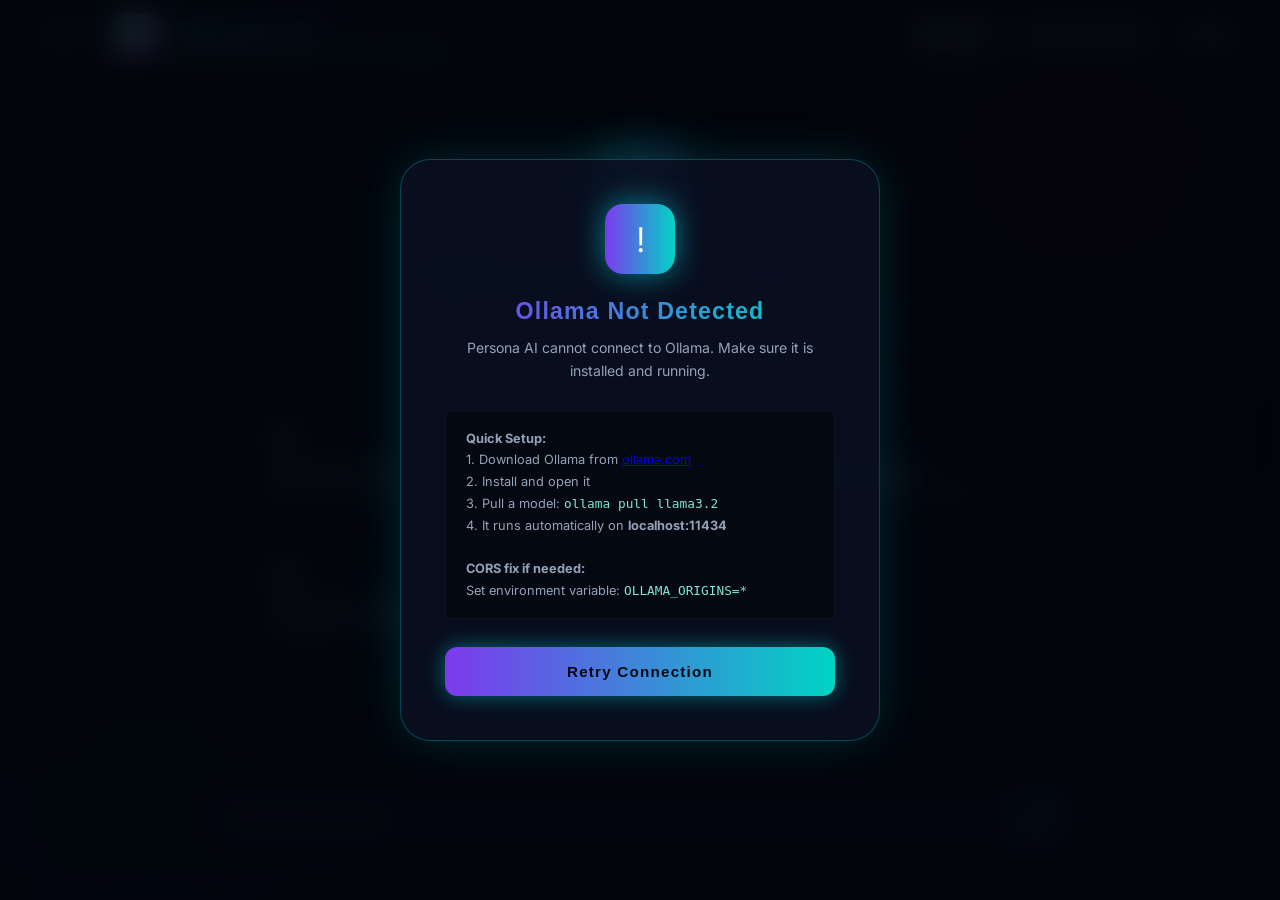
==== commit 8bcceefe: "Add support creator payment modal" ====
--- a/chat.html
+++ b/chat.html
@@ -24,6 +24,9 @@
         </div>
       </div>
       <div class="header-actions">
+        <button class="header-btn support-button" type="button" title="Support the creator">
+          <span>Support</span>
+        </button>
         <button class="header-btn" id="model-btn" title="Change model">
           Model <span id="current-model-label">llama3.2</span>
         </button>
@@ -125,6 +128,7 @@
   <div class="error-toast" id="error-toast"></div>
 
   <script src="app.js"></script>
+  <script src="landing.js"></script>
 </body>
 
 </html>
--- a/style.css
+++ b/style.css
@@ -1,24 +1,16 @@
-/* ============================================
-   Phoenix AI — Futuristic Glassmorphic Theme
-   Sleek cybernetic elements with neon amber/orange glows
-   ============================================ */
 
 @import url('https://fonts.googleapis.com/css2?family=Inter:wght@300;400;600;700&family=Poppins:wght@400;600&family=Fira+Code:wght@400;600&display=swap');
 
-/* --- Design Tokens --- */
 :root {
-  /* Futuristic Dark Base */
-  --bg-primary: #040814;
+    --bg-primary: #040814;
   --bg-secondary: rgba(8, 14, 28, 0.7);
   --bg-tertiary: rgba(15, 23, 42, 0.45);
   --bg-glass: rgba(10, 17, 32, 0.45);
   
-  /* Cybernetic Glass Borders */
-  --bg-glass-border: rgba(245, 158, 11, 0.15);
+    --bg-glass-border: rgba(245, 158, 11, 0.15);
   --bg-glass-border-hover: rgba(245, 158, 11, 0.35);
 
-  /* Updated Accent Palette (teal → purple) */
-  --accent-primary: #00d4c4;
+    --accent-primary: #00d4c4;
   --accent-secondary: #7c3aed;
   --accent-cyan: #7ee7d7;
   --accent-glow: rgba(0, 212, 196, 0.12);
@@ -27,37 +19,31 @@
   --gradient-phoenix-soft: linear-gradient(135deg, rgba(0, 212, 196, 0.12), rgba(124, 58, 237, 0.06));
   --gradient-cyber: linear-gradient(90deg, #7c3aed, #00d4c4);
 
-  /* Typography */
-  --text-primary: #f8fafc;
+    --text-primary: #f8fafc;
   --text-secondary: #94a3b8;
   --text-tertiary: #475569;
   --text-accent: #7ee7d7;
 
-  /* Sizing & Borders */
-  --radius-sm: 6px;
+    --radius-sm: 6px;
   --radius-md: 12px;
   --radius-lg: 18px;
   --radius-xl: 30px;
   --radius-full: 9999px;
 
-  /* Cyber Glow Shadows */
-  --shadow-sm: 0 2px 8px rgba(0, 0, 0, 0.5);
+    --shadow-sm: 0 2px 8px rgba(0, 0, 0, 0.5);
   --shadow-md: 0 8px 24px rgba(0, 0, 0, 0.6);
   --shadow-lg: 0 16px 40px rgba(0, 0, 0, 0.8);
   --shadow-glow: 0 0 15px rgba(255, 123, 0, 0.25), inset 0 0 15px rgba(255, 123, 0, 0.05);
   --shadow-glow-cyan: 0 0 15px rgba(0, 240, 255, 0.25);
 
-  /* Transitions */
-  --transition-fast: 150ms cubic-bezier(0.16, 1, 0.3, 1);
+    --transition-fast: 150ms cubic-bezier(0.16, 1, 0.3, 1);
   --transition-base: 300ms cubic-bezier(0.16, 1, 0.3, 1);
   --transition-slow: 600ms cubic-bezier(0.16, 1, 0.3, 1);
 
-  /* Dimensions */
-  --header-height: 70px;
+    --header-height: 70px;
   --max-chat-width: 860px;
 }
 
-/* --- Reset & Base --- */
 *,
 *::before,
 *::after {
@@ -81,7 +67,6 @@
   position: relative;
 }
 
-/* Cybernetic Grid & Hologram Background Lines */
 body::before {
   content: '';
   position: fixed;
@@ -94,7 +79,6 @@
   z-index: 0;
 }
 
-/* Animated Holographic Glowing Orbs */
 body::after {
   content: '';
   position: fixed;
@@ -128,7 +112,6 @@
   100% { transform: translate(-20px, 40px) scale(0.9); }
 }
 
-/* --- Scrollbar --- */
 ::-webkit-scrollbar {
   width: 5px;
 }
@@ -147,7 +130,6 @@
   box-shadow: 0 0 10px var(--accent-primary);
 }
 
-/* --- App Layout --- */
 #app {
   display: flex;
   flex-direction: column;
@@ -156,7 +138,6 @@
   z-index: 1;
 }
 
-/* --- Futuristic Glass Header --- */
 .header {
   height: var(--header-height);
   display: flex;
@@ -284,7 +265,6 @@
   box-shadow: 0 0 15px rgba(239, 68, 68, 0.25);
 }
 
-/* --- Chat Container --- */
 .chat-container {
   flex: 1;
   overflow-y: auto;
@@ -300,7 +280,6 @@
   gap: 16px;
 }
 
-/* --- Cyber Welcome Screen --- */
 .welcome-screen {
   display: flex;
   flex-direction: column;
@@ -325,7 +304,6 @@
   border: 1px solid rgba(255, 255, 255, 0.2);
 }
 
-/* --- Interactive message actions --- */
 .message-body {
   display: flex;
   flex-direction: column;
@@ -375,7 +353,6 @@
   vertical-align: middle;
 }
 
-/* Send button pulse when enabled */
 #send-btn.enabled {
   animation: send-pulse 1.5s infinite;
 }
@@ -386,15 +363,12 @@
   100% { box-shadow: 0 0 12px rgba(0,212,196,0.18); transform: translateY(0) scale(1); }
 }
 
-/* Message hover micro-animations */
 .message { transition: transform 180ms ease, box-shadow 180ms ease; }
 .message:hover { transform: translateY(-4px); box-shadow: 0 12px 30px rgba(124,58,237,0.06); }
 
-/* Suggestion card subtle float */
 .suggestion-card { transition: transform 260ms var(--transition-fast), box-shadow 260ms var(--transition-fast); }
 .suggestion-card:hover { transform: translateY(-8px) rotate(-0.5deg); box-shadow: 0 18px 40px rgba(0,212,196,0.06); }
 
-/* Small utility for copy success */
 .toast-success { background: rgba(0,212,196,0.12) !important; color: var(--accent-primary) !important; border-color: rgba(0,212,196,0.18) !important; }
 
 .welcome-title {
@@ -464,7 +438,6 @@
   line-height: 1.5;
 }
 
-/* --- Futuristic Glass Message Bubbles --- */
 .message {
   display: flex;
   gap: 16px;
@@ -541,13 +514,11 @@
   box-shadow: inset 0 0 10px rgba(255, 123, 0, 0.02);
 }
 
-/* Streaming state */
 .message.assistant.streaming .message-content {
   border-color: rgba(255, 123, 0, 0.4);
   box-shadow: 0 0 15px rgba(255, 123, 0, 0.1);
 }
 
-/* Markdown Rendering Inside Glass Panels */
 .message-content p {
   margin-bottom: 12px;
 }
@@ -614,7 +585,6 @@
   border-bottom-style: solid;
 }
 
-/* --- Typing Hologram --- */
 .typing-indicator {
   display: flex;
   gap: 16px;
@@ -662,7 +632,6 @@
   30% { transform: translateY(-10px); opacity: 1; }
 }
 
-/* --- Glass Input Console --- */
 .input-area {
   padding: 20px 32px 28px;
   background: var(--bg-glass);
@@ -754,7 +723,6 @@
   color: var(--text-tertiary);
 }
 
-/* --- Futuristic Modals --- */
 .modal-overlay {
   position: fixed;
   inset: 0;
@@ -887,7 +855,6 @@
   box-shadow: 0 0 30px rgba(255, 123, 0, 0.7);
 }
 
-/* Connection specific modal styles */
 #connection-modal .modal {
   border-color: rgba(0, 240, 255, 0.25);
   box-shadow: 0 0 50px rgba(0, 240, 255, 0.15);
@@ -913,7 +880,6 @@
   box-shadow: 0 0 30px rgba(0, 240, 255, 0.7);
 }
 
-/* --- Cyber Error Toast --- */
 .error-toast {
   position: fixed;
   bottom: 110px;
@@ -943,7 +909,6 @@
   pointer-events: auto;
 }
 
-/* --- Responsive Adjustments --- */
 @media (max-width: 640px) {
   .header {
     padding: 0 20px;
@@ -982,7 +947,6 @@
   }
 }
 
-/* --- Landing Page --- */
 body.landing-page {
   overflow-y: auto;
   background:
@@ -1112,6 +1076,46 @@
   border: 1px solid rgba(126, 231, 215, 0.18);
   border-radius: 8px;
   background: rgba(255, 255, 255, 0.035);
+}
+
+.support-button {
+  min-height: 40px;
+  display: inline-flex;
+  align-items: center;
+  justify-content: center;
+  padding: 0 15px;
+  border: 1px solid rgba(34, 197, 94, 0.25);
+  border-radius: 8px;
+  color: #dffcf8;
+  background: linear-gradient(135deg, rgba(34, 197, 94, 0.12), rgba(0, 212, 196, 0.08));
+  cursor: pointer;
+  font-family: inherit;
+  font-size: 0.9rem;
+  font-weight: 850;
+  white-space: nowrap;
+  box-shadow: 0 0 22px rgba(34, 197, 94, 0.08);
+  position: relative;
+  overflow: hidden;
+  transition: transform var(--transition-fast), border-color var(--transition-fast), box-shadow var(--transition-fast);
+}
+
+.support-button::after {
+  content: '';
+  position: absolute;
+  inset: 0;
+  background: linear-gradient(110deg, transparent 20%, rgba(255, 255, 255, 0.35), transparent 58%);
+  transform: translateX(-120%);
+  transition: transform 520ms ease;
+}
+
+.support-button:hover {
+  transform: translateY(-2px);
+  border-color: rgba(34, 197, 94, 0.55);
+  box-shadow: 0 0 34px rgba(34, 197, 94, 0.16);
+}
+
+.support-button:hover::after {
+  transform: translateX(120%);
 }
 
 .site-nav a:hover,
@@ -1807,7 +1811,166 @@
   animation: loading-bar 700ms ease-in-out infinite;
 }
 
-/* --- Tech Stack Page --- */
+.support-modal {
+  position: fixed;
+  inset: 0;
+  display: grid;
+  place-items: center;
+  padding: 22px;
+  background: rgba(4, 8, 20, 0.78);
+  backdrop-filter: blur(18px);
+  -webkit-backdrop-filter: blur(18px);
+  opacity: 0;
+  visibility: hidden;
+  z-index: 1200;
+  transition: opacity 240ms ease, visibility 240ms ease;
+}
+
+.support-modal[aria-hidden="false"] {
+  opacity: 1;
+  visibility: visible;
+}
+
+.support-card {
+  width: min(100%, 470px);
+  padding: 28px;
+  border: 1px solid rgba(126, 231, 215, 0.24);
+  border-radius: 8px;
+  background:
+    radial-gradient(circle at 50% 0%, rgba(34, 197, 94, 0.16), transparent 36%),
+    linear-gradient(180deg, rgba(8, 14, 28, 0.94), rgba(4, 8, 20, 0.98));
+  box-shadow: 0 34px 90px rgba(0, 0, 0, 0.58), 0 0 48px rgba(34, 197, 94, 0.1);
+  position: relative;
+  overflow: hidden;
+  transform: translateY(18px) scale(0.97);
+  transition: transform 280ms ease;
+}
+
+.support-modal[aria-hidden="false"] .support-card {
+  transform: translateY(0) scale(1);
+}
+
+.support-glow {
+  position: absolute;
+  width: 230px;
+  height: 230px;
+  border-radius: 50%;
+  left: 50%;
+  top: -120px;
+  transform: translateX(-50%);
+  background: radial-gradient(circle, rgba(34, 197, 94, 0.2), transparent 68%);
+  animation: support-glow 5s ease-in-out infinite alternate;
+}
+
+.support-card > *:not(.support-glow) {
+  position: relative;
+  z-index: 1;
+}
+
+.support-close {
+  min-height: 36px;
+  float: right;
+  padding: 0 12px;
+  border: 1px solid rgba(126, 231, 215, 0.18);
+  border-radius: 8px;
+  color: var(--text-primary);
+  background: rgba(255, 255, 255, 0.04);
+  cursor: pointer;
+  font-family: inherit;
+  font-weight: 800;
+}
+
+.support-card h2 {
+  clear: both;
+  font-family: 'Poppins', sans-serif;
+  font-size: clamp(1.8rem, 5vw, 2.8rem);
+  line-height: 1;
+  margin-bottom: 12px;
+}
+
+.support-copy,
+.support-note {
+  color: var(--text-secondary);
+  line-height: 1.6;
+}
+
+.support-copy {
+  margin-bottom: 20px;
+}
+
+.qr-frame {
+  width: min(100%, 310px);
+  aspect-ratio: 1;
+  display: grid;
+  place-items: center;
+  margin: 0 auto 18px;
+  border: 1px solid rgba(126, 231, 215, 0.2);
+  border-radius: 8px;
+  background:
+    linear-gradient(135deg, rgba(255, 255, 255, 0.08), rgba(255, 255, 255, 0.02)),
+    rgba(255, 255, 255, 0.035);
+  position: relative;
+  overflow: hidden;
+  animation: qr-float 4.5s ease-in-out infinite;
+}
+
+.qr-frame::before {
+  content: '';
+  position: absolute;
+  inset: 14px;
+  border: 1px dashed rgba(126, 231, 215, 0.24);
+  border-radius: 8px;
+  animation: vault-spin 18s linear infinite;
+}
+
+.qr-frame img {
+  width: calc(100% - 42px);
+  height: calc(100% - 42px);
+  object-fit: contain;
+  border-radius: 8px;
+  position: relative;
+  z-index: 2;
+}
+
+.qr-frame img:not([src]),
+.qr-frame img[src=""] {
+  display: none;
+}
+
+.qr-frame img {
+  background: #ffffff;
+}
+
+.qr-placeholder {
+  position: absolute;
+  inset: 32px;
+  display: grid;
+  place-items: center;
+  align-content: center;
+  gap: 8px;
+  text-align: center;
+  color: var(--text-secondary);
+  border-radius: 8px;
+  background: rgba(4, 8, 20, 0.74);
+  z-index: 1;
+}
+
+.qr-placeholder strong {
+  color: var(--text-primary);
+  font-size: 1.15rem;
+}
+
+.qr-placeholder span {
+  max-width: 190px;
+  font-size: 0.82rem;
+  line-height: 1.45;
+}
+
+.support-note {
+  text-align: center;
+  font-size: 0.9rem;
+}
+
 .stack-page {
   background:
     radial-gradient(circle at 20% 18%, rgba(0, 212, 196, 0.18), transparent 30%),
@@ -2045,6 +2208,445 @@
   margin-bottom: 32px;
 }
 
+.workflow-page {
+  background:
+    radial-gradient(circle at 18% 24%, rgba(124, 58, 237, 0.2), transparent 32%),
+    radial-gradient(circle at 82% 18%, rgba(0, 212, 196, 0.17), transparent 34%),
+    linear-gradient(180deg, #040814, #060a16 48%, #040814);
+}
+
+.workflow-main {
+  position: relative;
+  z-index: 1;
+  overflow: hidden;
+}
+
+.workflow-hero-page {
+  min-height: calc(100vh - 76px);
+  display: grid;
+  grid-template-columns: minmax(0, 1fr) minmax(320px, 520px);
+  align-items: center;
+  gap: clamp(34px, 6vw, 82px);
+  padding: clamp(48px, 7vw, 92px) clamp(20px, 5vw, 72px) 56px;
+}
+
+.workflow-hero-copy {
+  animation: hero-enter 760ms ease both;
+}
+
+.workflow-hero-copy h1 {
+  font-family: 'Poppins', sans-serif;
+  font-size: clamp(3.4rem, 8vw, 7rem);
+  line-height: 0.92;
+  letter-spacing: 0;
+  margin-bottom: 24px;
+  background: linear-gradient(90deg, #f8fafc, #c4b5fd 35%, #7ee7d7 72%, #f8fafc);
+  background-size: 190% 100%;
+  -webkit-background-clip: text;
+  -webkit-text-fill-color: transparent;
+  background-clip: text;
+  animation: title-shift 8s ease-in-out infinite;
+}
+
+.workflow-hero-copy p {
+  max-width: 620px;
+  color: #cbd5e1;
+  font-size: clamp(1rem, 2vw, 1.18rem);
+  line-height: 1.75;
+  margin-bottom: 30px;
+}
+
+.workflow-device {
+  min-height: 500px;
+  padding: 18px;
+  border: 1px solid rgba(126, 231, 215, 0.22);
+  border-radius: 8px;
+  background:
+    linear-gradient(180deg, rgba(8, 14, 28, 0.86), rgba(4, 8, 20, 0.96)),
+    linear-gradient(120deg, rgba(124, 58, 237, 0.08), rgba(0, 212, 196, 0.08));
+  box-shadow: 0 28px 80px rgba(0, 0, 0, 0.5), 0 0 44px rgba(124, 58, 237, 0.08);
+  display: flex;
+  flex-direction: column;
+  gap: 16px;
+  justify-content: center;
+  animation: terminal-in 850ms 120ms ease both, workflow-device-float 6.5s ease-in-out 1s infinite;
+  position: relative;
+  overflow: hidden;
+}
+
+.workflow-device::before {
+  content: '';
+  position: absolute;
+  inset: 0;
+  background:
+    linear-gradient(rgba(126, 231, 215, 0.045) 1px, transparent 1px),
+    linear-gradient(90deg, rgba(126, 231, 215, 0.035) 1px, transparent 1px);
+  background-size: 30px 30px;
+  animation: signal-drift 18s linear infinite;
+}
+
+.workflow-device > * {
+  position: relative;
+  z-index: 1;
+}
+
+.workflow-device-top {
+  min-height: 44px;
+  display: flex;
+  align-items: center;
+  gap: 10px;
+  color: var(--text-secondary);
+  border-bottom: 1px solid rgba(126, 231, 215, 0.12);
+  padding-bottom: 14px;
+  margin-bottom: 10px;
+}
+
+.workflow-device-top span {
+  width: 10px;
+  height: 10px;
+  border-radius: 50%;
+  background: #22c55e;
+  box-shadow: 0 0 18px rgba(34, 197, 94, 0.75);
+  animation: status-pulse 1.8s ease-in-out infinite;
+}
+
+.workflow-live-step {
+  display: grid;
+  grid-template-columns: 48px 1fr;
+  gap: 14px;
+  align-items: center;
+  min-height: 92px;
+  padding: 16px;
+  border: 1px solid rgba(126, 231, 215, 0.14);
+  border-radius: 8px;
+  background: rgba(255, 255, 255, 0.035);
+  animation: workflow-step-glow 5s ease-in-out infinite;
+}
+
+.workflow-live-step:nth-child(3) {
+  animation-delay: 0.8s;
+}
+
+.workflow-live-step:nth-child(4) {
+  animation-delay: 1.6s;
+}
+
+.workflow-live-step span {
+  width: 42px;
+  height: 42px;
+  display: grid;
+  place-items: center;
+  border-radius: 8px;
+  background: var(--gradient-phoenix);
+  color: #041014;
+  font-weight: 950;
+}
+
+.workflow-live-step p {
+  color: var(--text-primary);
+  line-height: 1.5;
+  margin: 0;
+}
+
+.workflow-timeline {
+  display: grid;
+  grid-template-columns: repeat(4, minmax(0, 1fr));
+  gap: 14px;
+  padding: 0 clamp(20px, 5vw, 72px) 56px;
+}
+
+.workflow-timeline article {
+  min-height: 250px;
+  padding: 24px;
+  border: 1px solid rgba(126, 231, 215, 0.15);
+  border-radius: 8px;
+  background: rgba(255, 255, 255, 0.035);
+  position: relative;
+  overflow: hidden;
+  animation: stack-card-in 620ms ease both;
+  transition: transform var(--transition-base), border-color var(--transition-base), box-shadow var(--transition-base);
+}
+
+.workflow-timeline article:nth-child(2) { animation-delay: 110ms; }
+.workflow-timeline article:nth-child(3) { animation-delay: 220ms; }
+.workflow-timeline article:nth-child(4) { animation-delay: 330ms; }
+
+.workflow-timeline article:hover {
+  transform: translateY(-10px);
+  border-color: rgba(126, 231, 215, 0.44);
+  box-shadow: 0 24px 58px rgba(0, 0, 0, 0.36), 0 0 30px rgba(124, 58, 237, 0.1);
+}
+
+.workflow-timeline span {
+  display: block;
+  color: var(--accent-cyan);
+  font-weight: 950;
+  margin-bottom: 42px;
+}
+
+.workflow-timeline h2 {
+  font-family: 'Poppins', sans-serif;
+  font-size: 1.2rem;
+  margin-bottom: 12px;
+}
+
+.workflow-timeline p {
+  color: var(--text-secondary);
+  line-height: 1.65;
+}
+
+.workflow-loop {
+  display: grid;
+  grid-template-columns: repeat(4, minmax(0, 1fr));
+  gap: 1px;
+  margin: 0 clamp(20px, 5vw, 72px) 80px;
+  border: 1px solid rgba(126, 231, 215, 0.16);
+  border-radius: 8px;
+  overflow: hidden;
+}
+
+.workflow-loop div {
+  min-height: 140px;
+  display: grid;
+  place-items: center;
+  color: var(--text-primary);
+  font-size: clamp(1.1rem, 2vw, 1.55rem);
+  font-weight: 950;
+  background: rgba(255, 255, 255, 0.032);
+  animation: loop-wave 4.8s ease-in-out infinite;
+}
+
+.workflow-loop div:nth-child(2) { animation-delay: 0.5s; }
+.workflow-loop div:nth-child(3) { animation-delay: 1s; }
+.workflow-loop div:nth-child(4) { animation-delay: 1.5s; }
+
+.privacy-page {
+  background:
+    radial-gradient(circle at 24% 18%, rgba(34, 197, 94, 0.14), transparent 30%),
+    radial-gradient(circle at 78% 18%, rgba(0, 212, 196, 0.18), transparent 34%),
+    linear-gradient(180deg, #040814, #050d16 48%, #040814);
+}
+
+.privacy-main {
+  position: relative;
+  z-index: 1;
+  overflow: hidden;
+}
+
+.privacy-shield {
+  position: fixed;
+  inset: 0;
+  pointer-events: none;
+  z-index: 0;
+}
+
+.privacy-shield span {
+  position: absolute;
+  width: 220px;
+  height: 220px;
+  border: 1px solid rgba(126, 231, 215, 0.08);
+  border-radius: 50%;
+  animation: shield-ripple 8s ease-in-out infinite;
+}
+
+.privacy-shield span:nth-child(1) {
+  left: 8%;
+  top: 24%;
+}
+
+.privacy-shield span:nth-child(2) {
+  right: 8%;
+  top: 18%;
+  animation-delay: 1.8s;
+}
+
+.privacy-shield span:nth-child(3) {
+  left: 42%;
+  bottom: 8%;
+  animation-delay: 3.6s;
+}
+
+.privacy-hero {
+  min-height: calc(100vh - 76px);
+  display: grid;
+  grid-template-columns: minmax(0, 1fr) minmax(320px, 520px);
+  align-items: center;
+  gap: clamp(34px, 6vw, 82px);
+  padding: clamp(48px, 7vw, 92px) clamp(20px, 5vw, 72px) 56px;
+}
+
+.privacy-hero-copy {
+  animation: hero-enter 760ms ease both;
+}
+
+.privacy-hero-copy h1 {
+  font-family: 'Poppins', sans-serif;
+  font-size: clamp(3.4rem, 8vw, 7rem);
+  line-height: 0.92;
+  letter-spacing: 0;
+  margin-bottom: 24px;
+  background: linear-gradient(90deg, #f8fafc, #bbf7d0 34%, #7ee7d7 74%, #f8fafc);
+  background-size: 190% 100%;
+  -webkit-background-clip: text;
+  -webkit-text-fill-color: transparent;
+  background-clip: text;
+  animation: title-shift 8s ease-in-out infinite;
+}
+
+.privacy-hero-copy p {
+  max-width: 620px;
+  color: #cbd5e1;
+  font-size: clamp(1rem, 2vw, 1.18rem);
+  line-height: 1.75;
+  margin-bottom: 30px;
+}
+
+.privacy-vault {
+  min-height: 500px;
+  display: grid;
+  place-items: center;
+  border: 1px solid rgba(126, 231, 215, 0.22);
+  border-radius: 8px;
+  background:
+    radial-gradient(circle, rgba(34, 197, 94, 0.12), transparent 42%),
+    linear-gradient(180deg, rgba(8, 14, 28, 0.86), rgba(4, 8, 20, 0.96));
+  box-shadow: 0 28px 80px rgba(0, 0, 0, 0.48), 0 0 46px rgba(34, 197, 94, 0.08);
+  position: relative;
+  overflow: hidden;
+  animation: terminal-in 850ms 120ms ease both, workflow-device-float 6.5s ease-in-out 1s infinite;
+}
+
+.vault-ring {
+  width: min(72%, 330px);
+  aspect-ratio: 1;
+  border-radius: 50%;
+  border: 1px solid rgba(126, 231, 215, 0.18);
+  position: absolute;
+  animation: vault-spin 14s linear infinite;
+}
+
+.vault-ring::before,
+.vault-ring::after {
+  content: '';
+  position: absolute;
+  inset: 28px;
+  border-radius: 50%;
+  border: 1px dashed rgba(126, 231, 215, 0.2);
+}
+
+.vault-ring::after {
+  inset: 68px;
+  border-style: solid;
+  border-color: rgba(34, 197, 94, 0.18);
+  animation: vault-spin 9s linear infinite reverse;
+}
+
+.vault-core {
+  width: min(52%, 240px);
+  aspect-ratio: 1;
+  display: grid;
+  place-items: center;
+  align-content: center;
+  gap: 8px;
+  border: 1px solid rgba(126, 231, 215, 0.26);
+  border-radius: 50%;
+  background: rgba(4, 8, 20, 0.78);
+  box-shadow: inset 0 0 30px rgba(126, 231, 215, 0.08), 0 0 50px rgba(34, 197, 94, 0.1);
+  position: relative;
+  z-index: 1;
+}
+
+.vault-core span {
+  color: var(--accent-cyan);
+  font-weight: 950;
+  text-transform: uppercase;
+  letter-spacing: 0.16em;
+  font-size: 0.75rem;
+}
+
+.vault-core strong {
+  color: var(--text-primary);
+  font-size: clamp(1.2rem, 3vw, 1.8rem);
+  text-align: center;
+}
+
+.vault-core p {
+  color: var(--text-secondary);
+  margin: 0;
+  font-size: 0.88rem;
+}
+
+.privacy-principles {
+  display: grid;
+  grid-template-columns: repeat(3, minmax(0, 1fr));
+  gap: 14px;
+  padding: 0 clamp(20px, 5vw, 72px) 56px;
+}
+
+.privacy-principles article {
+  min-height: 245px;
+  padding: 24px;
+  border: 1px solid rgba(126, 231, 215, 0.15);
+  border-radius: 8px;
+  background: rgba(255, 255, 255, 0.035);
+  animation: stack-card-in 620ms ease both;
+  transition: transform var(--transition-base), border-color var(--transition-base), box-shadow var(--transition-base);
+}
+
+.privacy-principles article:nth-child(2) { animation-delay: 110ms; }
+.privacy-principles article:nth-child(3) { animation-delay: 220ms; }
+
+.privacy-principles article:hover {
+  transform: translateY(-10px);
+  border-color: rgba(126, 231, 215, 0.44);
+  box-shadow: 0 24px 58px rgba(0, 0, 0, 0.36), 0 0 30px rgba(34, 197, 94, 0.1);
+}
+
+.privacy-principles span {
+  display: block;
+  color: #bbf7d0;
+  font-weight: 950;
+  margin-bottom: 44px;
+}
+
+.privacy-principles h2 {
+  font-family: 'Poppins', sans-serif;
+  font-size: 1.2rem;
+  margin-bottom: 12px;
+}
+
+.privacy-principles p {
+  color: var(--text-secondary);
+  line-height: 1.65;
+}
+
+.privacy-route {
+  display: grid;
+  grid-template-columns: repeat(4, minmax(0, 1fr));
+  gap: 1px;
+  margin: 0 clamp(20px, 5vw, 72px) 80px;
+  border: 1px solid rgba(126, 231, 215, 0.16);
+  border-radius: 8px;
+  overflow: hidden;
+}
+
+.privacy-route div {
+  min-height: 140px;
+  display: grid;
+  place-items: center;
+  padding: 18px;
+  color: var(--text-primary);
+  font-size: clamp(0.98rem, 2vw, 1.25rem);
+  font-weight: 950;
+  text-align: center;
+  background: rgba(255, 255, 255, 0.032);
+  animation: privacy-route-pulse 4.8s ease-in-out infinite;
+}
+
+.privacy-route div:nth-child(2) { animation-delay: 0.5s; }
+.privacy-route div:nth-child(3) { animation-delay: 1s; }
+.privacy-route div:nth-child(4) { animation-delay: 1.5s; }
+
 .back-home {
   min-height: 36px;
   display: inline-flex;
@@ -2081,7 +2683,13 @@
   .stack-grid,
   .stack-hero,
   .stack-showcase,
-  .stack-flow {
+  .stack-flow,
+  .workflow-hero-page,
+  .workflow-timeline,
+  .workflow-loop,
+  .privacy-hero,
+  .privacy-principles,
+  .privacy-route {
     grid-template-columns: 1fr;
   }
 
@@ -2113,6 +2721,12 @@
     font-size: 0.78rem;
   }
 
+  .support-button {
+    min-height: 36px;
+    padding: 0 10px;
+    font-size: 0.78rem;
+  }
+
   .site-nav .nav-chat-button {
     padding: 0 14px;
   }
@@ -2308,6 +2922,82 @@
   }
   50% {
     background: rgba(126, 231, 215, 0.055);
+  }
+}
+
+@keyframes workflow-device-float {
+  0%, 100% { transform: translateY(0) rotate(0deg); }
+  50% { transform: translateY(-10px) rotate(0.5deg); }
+}
+
+@keyframes workflow-step-glow {
+  0%, 100% {
+    border-color: rgba(126, 231, 215, 0.14);
+    background: rgba(255, 255, 255, 0.035);
+  }
+  50% {
+    border-color: rgba(126, 231, 215, 0.38);
+    background: rgba(126, 231, 215, 0.065);
+  }
+}
+
+@keyframes loop-wave {
+  0%, 100% {
+    background: rgba(255, 255, 255, 0.032);
+    color: var(--text-primary);
+  }
+  50% {
+    background: rgba(124, 58, 237, 0.12);
+    color: #dffcf8;
+  }
+}
+
+@keyframes shield-ripple {
+  0%, 100% {
+    transform: scale(0.8);
+    opacity: 0.08;
+  }
+  50% {
+    transform: scale(1.2);
+    opacity: 0.28;
+  }
+}
+
+@keyframes vault-spin {
+  from {
+    transform: rotate(0deg);
+  }
+  to {
+    transform: rotate(360deg);
+  }
+}
+
+@keyframes privacy-route-pulse {
+  0%, 100% {
+    background: rgba(255, 255, 255, 0.032);
+  }
+  50% {
+    background: rgba(34, 197, 94, 0.1);
+  }
+}
+
+@keyframes support-glow {
+  from {
+    opacity: 0.45;
+    transform: translateX(-50%) scale(0.9);
+  }
+  to {
+    opacity: 1;
+    transform: translateX(-50%) scale(1.2);
+  }
+}
+
+@keyframes qr-float {
+  0%, 100% {
+    transform: translateY(0);
+  }
+  50% {
+    transform: translateY(-7px);
   }
 }
 
